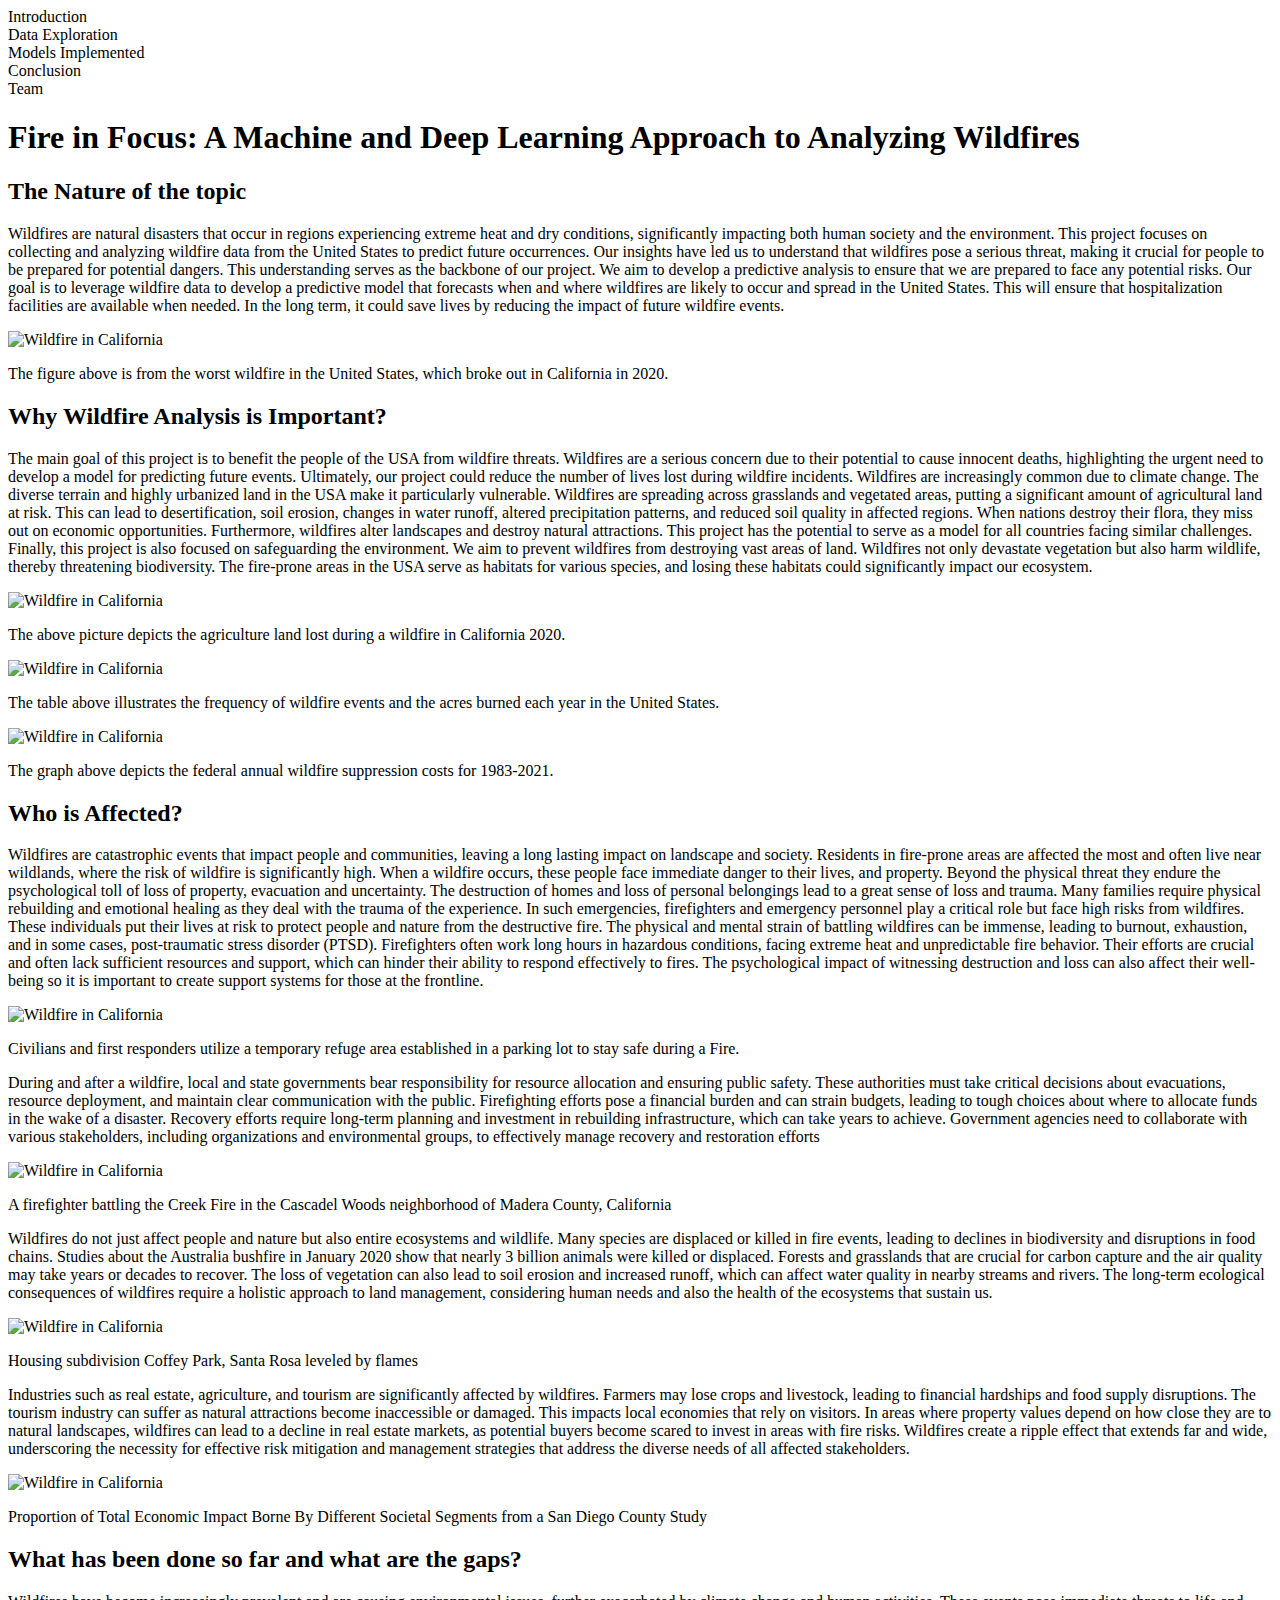
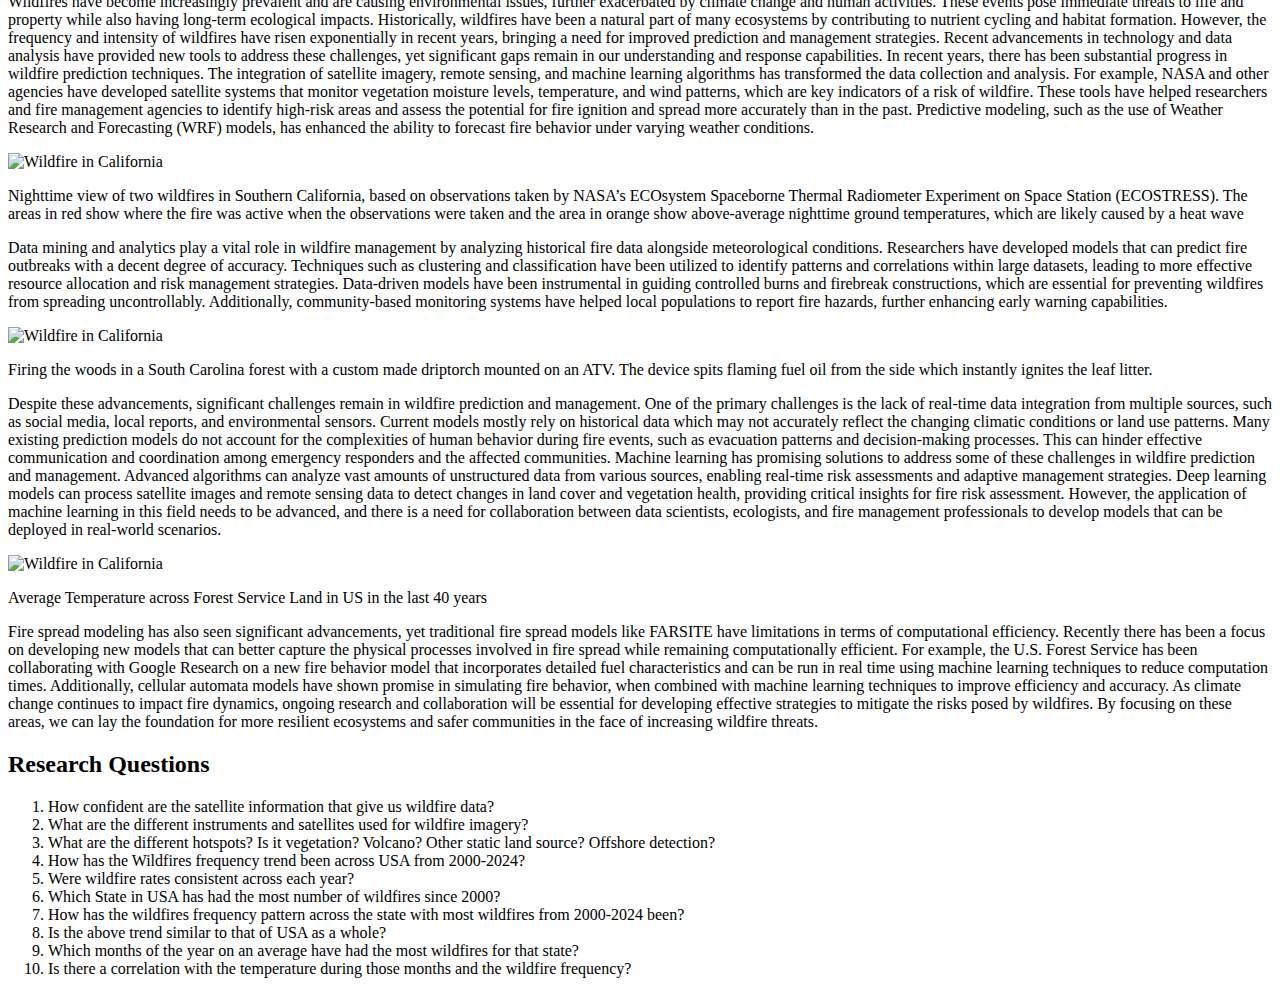
==== index.html @ 30afda21 "adding website changes for milestone 2" ====
<!DOCTYPE html>
<html lang="en">
<head>
    <meta charset="UTF-8">
    <meta name="viewport" content="width=device-width, initial-scale=1.0">
    <link rel="stylesheet" href="css/style.css">
    <title>Fire in Focus</title>
</head>
<body>
    <div class="container">
        <div class="tabs">
            <div class="tab" onclick="showTab('introduction')">Introduction</div>
            <div class="tab" onclick="showTab('data-exploration')">Data Exploration</div>
            <div class="tab" onclick="showTab('models-implemented')">Models Implemented</div>
            <div class="tab" onclick="showTab('conclusion-results')">Conclusion</div>
            <div class="tab" onclick="showTab('team')">Team</div>
        </div>
        
        <div id="introduction" class="tab-content">
            <h1>Fire in Focus: A Machine and Deep Learning Approach to Analyzing Wildfires</h1>
            <h2>The Nature of the topic</h2>
            <p>Wildfires are natural disasters that occur in regions experiencing extreme heat and dry conditions, significantly impacting both human society and the 
                environment. This project focuses on collecting and analyzing wildfire data from the United States to predict future occurrences. Our insights have led 
                us to understand that wildfires pose a serious threat, making it crucial for people to be prepared for potential dangers. This understanding serves as 
                the backbone of our project. We aim to develop a predictive analysis to ensure that we are prepared to face any potential risks. Our goal is to leverage wildfire 
                data to develop a predictive model that forecasts when and where wildfires are likely to occur and spread in the United States. This will ensure that hospitalization
                facilities are available when needed. In the long term, it could save lives by reducing the impact of future wildfire events.</p>
            <div class="image-container">
                <img src="images/wildfire_image1.png" alt="Wildfire in California">
                <p class="caption">The figure above is from the worst wildfire in the United States, which broke out in California in 2020.</p>
            </div>
            <h2>Why Wildfire Analysis is Important?</h2>
            <p>The main goal of this project is to benefit the people of the USA from wildfire threats. Wildfires are a serious concern due to their potential to cause 
                innocent deaths, highlighting the urgent need to develop a model for predicting future events. Ultimately, our project could reduce the number of lives 
                lost during wildfire incidents.
                Wildfires are increasingly common due to climate change. The diverse terrain and highly urbanized land in the USA make it particularly vulnerable. Wildfires are spreading across grasslands and vegetated areas, putting a significant amount of agricultural land at risk. This can lead to desertification, soil erosion, changes in water runoff, altered precipitation patterns, and reduced soil quality in affected regions.
                When nations destroy their flora, they miss out on economic opportunities. Furthermore, wildfires alter landscapes and destroy natural attractions. This project has the potential to serve as a model for all countries facing similar challenges.
                Finally, this project is also focused on safeguarding the environment. We aim to prevent wildfires from destroying vast areas of land. Wildfires not only devastate vegetation but also harm wildlife, thereby threatening biodiversity. The fire-prone areas in the USA serve as habitats for various species, and losing these habitats could significantly impact our ecosystem.
            </p>
            <div class="image-container">
                <img src="images/wildfire_image2.jpg" alt="Wildfire in California">
                <p class="caption">The above picture depicts the agriculture land lost during a wildfire in California 
                    2020.
                </p>
            </div>
            <div class="image-container">
                <img src="images/wildfire_image3.png" alt="Wildfire in California">
                <p class="caption">The table above illustrates the frequency of wildfire events and the acres burned each year in the United States.
                </p>
            </div>
            <div class="image-container">
                <img src="images/wildfire_image4.png" alt="Wildfire in California">
                <p class="caption">The graph above depicts the federal annual wildfire suppression costs for 1983-2021.
                </p>
            </div>
            <h2>Who is Affected?</h2>
            <p>Wildfires are catastrophic events that impact people and communities, leaving a long lasting impact on landscape and society. Residents in fire-prone 
                areas are affected the most and often live near wildlands, where the risk of wildfire is significantly high. When a wildfire occurs, these people face 
                immediate danger to their lives, and property. Beyond the physical threat they endure the psychological toll of loss of property, evacuation and 
                uncertainty. The destruction of homes and loss of personal belongings lead to a great sense of loss and trauma. Many families require physical 
                rebuilding and emotional healing as they deal with the trauma of the experience. In such emergencies, firefighters and emergency personnel play a 
                critical role but face high risks from wildfires. These individuals put their lives at risk to protect people and nature from the destructive fire. 
                The physical and mental strain of battling wildfires can be immense, leading to burnout, exhaustion, and in some cases, post-traumatic stress disorder 
                (PTSD). Firefighters often work long hours in hazardous conditions, facing extreme heat and unpredictable fire behavior. Their efforts are crucial and 
                often lack sufficient resources and support, which can hinder their ability to respond effectively to fires. The psychological impact of witnessing 
                destruction and loss can also affect their well-being so it is important to create support systems for those at the frontline.
                </p>
                <div class="image-container">
                    <img src="images/wildfire_image5.png" alt="Wildfire in California">
                    <p class="caption">Civilians and first responders utilize a temporary refuge area established in a parking lot to stay safe during a Fire.
                    </p>
                </div>
                <p>
                    During and after a wildfire, local and state governments bear responsibility for resource allocation and ensuring public safety. These authorities must take critical
                     decisions about evacuations, resource deployment, and maintain clear communication with the public. Firefighting efforts pose a financial burden and can strain
                      budgets, leading to tough choices about where to allocate funds in the wake of a disaster. Recovery efforts require long-term planning and investment in rebuilding
                       infrastructure, which can take years to achieve. Government agencies need to collaborate with various stakeholders, including organizations and environmental 
                       groups, to effectively manage recovery and restoration 
                    efforts
                </p>
                <div class="image-container">
                    <img src="images/wildfire_image6.png" alt="Wildfire in California">
                    <p class="caption">A firefighter battling the Creek Fire in the Cascadel Woods neighborhood of Madera County, California
                    </p>
                </div>
                <p>
                    Wildfires do not just affect people and nature but also entire ecosystems and wildlife. Many species are displaced or killed in fire events, leading
                     to declines in biodiversity and disruptions in food chains. Studies about the Australia bushfire in January 2020 show that nearly 3 billion animals 
                     were killed or displaced.  Forests and grasslands that are crucial for carbon capture and the air quality may take years or decades to recover. The 
                     loss of vegetation can also lead to soil erosion and increased runoff, which can affect water quality in nearby streams and rivers. The long-term
                      ecological consequences of wildfires require a holistic approach to land management, considering human needs and also the health of the ecosystems 
                      that sustain us.

                </p>
                <div class="image-container">
                    <img src="images/wildfire_image7.png" alt="Wildfire in California">
                    <p class="caption">Housing subdivision Coffey Park, Santa Rosa leveled by flames
                    </p>
                </div>
                <p>
                    Industries such as real estate, agriculture, and tourism are significantly affected by wildfires. Farmers may lose crops and livestock, leading to
                     financial hardships and food supply disruptions. The tourism industry can suffer as natural attractions become inaccessible or damaged. This 
                     impacts local economies that rely on visitors. In areas where property values depend on how close they are to natural landscapes, wildfires can 
                     lead to a decline in real estate markets, as potential buyers become scared to invest in areas with fire risks. Wildfires create a ripple effect 
                     that extends far and wide, underscoring the necessity for effective risk mitigation and management strategies that address the diverse needs of all
                      affected stakeholders.
                </p>
                <div class="image-container">
                    <img src="images/wildfire_image8.png" alt="Wildfire in California">
                    <p class="caption">Proportion of Total Economic Impact Borne By Different Societal Segments from a  San Diego County Study
                    </p>
                </div>
            <h2>What has been done so far and what are the gaps?</h2>
            <p>
                Wildfires have become increasingly prevalent and are causing environmental issues, further exacerbated by climate change and human activities. These 
                events pose immediate threats to life and property while also having long-term ecological impacts. Historically, wildfires have been a natural part of 
                many ecosystems by contributing to nutrient cycling and habitat formation. However, the frequency and intensity of wildfires have risen exponentially in
                 recent years, bringing a need for improved prediction and management strategies. Recent advancements in technology and data analysis have provided new
                  tools to address these challenges, yet significant gaps remain in our understanding and response capabilities. In recent years, there has been 
                  substantial progress in wildfire prediction techniques. The integration of satellite imagery, remote sensing, and machine learning algorithms has
                   transformed the data collection and analysis. For example, NASA and other agencies have developed satellite systems that monitor vegetation moisture
                    levels, temperature, and wind patterns, which are key indicators of a risk of wildfire. These tools have helped researchers and fire management 
                    agencies to identify high-risk areas and assess the potential for fire ignition and spread more accurately than in the past. Predictive modeling, 
                    such as the use of Weather Research and Forecasting (WRF) models, has enhanced the ability to forecast fire behavior under varying weather 
                    conditions.
            </p>
            <div class="image-container">
                <img src="images/wildfire_image9.png" alt="Wildfire in California">
                <p class="caption">Nighttime view of two wildfires in Southern California, based on observations taken by NASA’s ECOsystem Spaceborne Thermal Radiometer Experiment on 
                    Space Station (ECOSTRESS). The areas in red show where the fire was active when the observations were taken and the area in orange show above-average nighttime 
                    ground temperatures, which are likely caused by a heat wave
                </p>
            </div>
            <p>
                Data mining and analytics play a vital role in wildfire management by analyzing historical fire data alongside meteorological conditions. Researchers have 
                developed models that can predict fire outbreaks with a decent degree of accuracy. Techniques such as clustering and classification have been utilized to 
                identify patterns and correlations within large datasets, leading to more effective resource allocation and risk management strategies. Data-driven models
                 have been instrumental in guiding controlled burns and firebreak constructions, which are essential for preventing wildfires from spreading uncontrollably.
                  Additionally, community-based monitoring systems have helped local populations to report fire hazards, further enhancing early warning capabilities. 
            </p>
            <div class="image-container">
                <img src="images/wildfire_image10.png" alt="Wildfire in California">
                <p class="caption">Firing the woods in a South Carolina forest with a custom made driptorch mounted on an ATV. The device spits flaming fuel oil from the side which instantly ignites the leaf litter.
                </p>
            </div>
            <p>
                Despite these advancements, significant challenges remain in wildfire prediction and management. One of the primary challenges is the lack of real-time 
                data integration from multiple sources, such as social media, local reports, and environmental sensors. Current models mostly rely on historical data 
                which may not accurately reflect the changing climatic conditions or land use patterns. Many existing prediction models do not account for the 
                complexities of human behavior during fire events, such as evacuation patterns and decision-making processes. This can hinder effective communication 
                and coordination among emergency responders and the affected communities. Machine learning has promising solutions to address some of these challenges 
                in wildfire prediction and management. Advanced algorithms can analyze vast amounts of unstructured data from various sources, enabling real-time risk 
                assessments and adaptive management strategies. Deep learning models can process satellite images and remote sensing data to detect changes in land cover
                 and vegetation health, providing critical insights for fire risk assessment. However, the application of machine learning in this field needs to be
                  advanced, and there is a need for collaboration between data scientists, ecologists, and fire management professionals to develop models that can be
                   deployed in real-world scenarios.
                
            </p>
            <div class="image-container">
                <img src="images/wildfire_image11.png" alt="Wildfire in California">
                <p class="caption">Average Temperature across Forest Service Land in US in the last 40 years
                </p>
            </div>
            <p>
                Fire spread modeling has also seen significant advancements, yet traditional fire spread models like FARSITE have limitations in terms of computational 
                efficiency. Recently there has been a focus on developing new models that can better capture the physical processes involved in fire spread while 
                remaining computationally efficient. For example, the U.S. Forest Service has been collaborating with Google Research on a new fire behavior model 
                that incorporates detailed fuel characteristics and can be run in real time using machine learning techniques to reduce computation times. Additionally, 
                cellular automata models have shown promise in simulating fire behavior, when combined with machine learning techniques to improve efficiency and 
                accuracy. As climate change continues to impact fire dynamics, ongoing research and collaboration will be essential for developing effective strategies
                 to mitigate the risks posed by wildfires. By focusing on these areas, we can lay the foundation for more resilient ecosystems and safer communities in 
                 the face of increasing wildfire threats.
                
            </p>
            <h2>Research Questions</h2>
            <ol>
                <li>How confident are the satellite information that give us wildfire data?</li>
                <li>What are the different instruments and satellites used for wildfire imagery?</li>
                <li>What are the different hotspots? Is it vegetation? Volcano? Other static land source? Offshore detection?</li>
                <li>How has the Wildfires frequency trend been across USA from 2000-2024?</li>
                <li>Were wildfire rates consistent across each year?</li>
                <li>Which State in USA has had the most number of wildfires since 2000?</li>
                <li>How has the wildfires frequency pattern across the state with most wildfires from 2000-2024 been?</li>
                <li>Is the above trend similar to that of USA as a whole?</li>
                <li>Which months of the year on an average have had the most wildfires for that state?</li>
                <li>Is there a correlation with the temperature during those months and the wildfire frequency?</li>
            </ol>
        </div>

        <div id="data-exploration" class="tab-content">

                <h1>Data Exploration</h1>
                <h2>Objective</h2>
                <p>The objective of this project is to develop a wildfire prediction and analysis system for California by leveraging 
                    wildfire data from satellite observations and weather data. By integrating wildfire hotspots with meteorological
                     conditions such as temperature, humidity, wind speed, and precipitation, the project aims to forecast wildfire
                      occurrences and provide actionable insights. This analysis will improve understanding of wildfire patterns and 
                      support more effective wildfire management strategies.</p>
                
                <h2>Data Collection</h2>
                <ul>
                    <li>NASA Firms API for wildfires - <a href="https://firms.modaps.eosdis.nasa.gov/api/">https://firms.modaps.eosdis.nasa.gov/api/</a></li>
                    <li>Weather API - <a href="https://open-meteo.com/">https://open-meteo.com/</a></li>
                </ul>
                <h3>Weather Data Attributes</h3>
                <p>Most weather variables are given as an instantaneous value for the indicated hour. Some variables,
                     like precipitation, are calculated from the preceding hour as an average or sum.</p>
                <style>
                    table {
                        width: 50%; 
                        margin: 20px auto; 
                        border-collapse: collapse; 
                    }
                    th, td {
                        border: 1px solid #333; 
                        padding: 10px; 
                        text-align: center; 
                    }
                    th {
                        background-color: #f2f2f2; 
                    }
            </style>     
            <table>
                <thead>
                    <tr>
                        <th>Variable</th>
                        <th>Valid Time</th>
                        <th>Unit</th>
                        <th>Description</th>
                    </tr>
                </thead>
                <tbody>
                    <tr>
                        <td>temperature_2m</td>
                        <td>Instant</td>
                        <td>°C (°F)</td>
                        <td>Air temperature at 2 meters above ground</td>
                        
                    </tr>
                    <tr>
                        <td>Air temperature at 2 meters above ground</td>
                        <td>Instant</td>
                        <td>%</td>
                        <td>Relative humidity at 2 meters above ground</td>
                       
                    </tr>
                    <tr>
                        <td>dew_point_2m</td>
                        <td>Instant </td>
                        <td>°C (°F)	</td>
                        <td>Dew point temperature at 2 meters above ground</td>
                       
                    </tr>
                    <tr>
                        <td>apparent_temperature</td>
                        <td>Instant</td>
                        <td>°C (°F)</td>
                        <td>Perceived temperature combining wind chill factor, relative humidity and solar radiation</td>
                       
                    </tr>
                    <tr>
                        <td>precipitation</td>
                        <td>Preceding hour sum</td>
                        <td>mm (inch)</td>
                        <td>Total precipitation (rain, showers, snow) sum of the preceding hour</td>
                       
                    </tr>
                    <tr>
                        <td>Rain</td>
                        <td>Preceding hour sum</td>
                        <td>mm (inch)</td>
                        <td>Only liquid precipitation of the preceding hour including local showers and rain from large scale systems.</td>
                       
                    </tr>
                    <tr>
                        <td>Snowfall</td>
                        <td>Preceding hour sum</td>
                        <td>cm (inch)</td>
                        <td>Snowfall amount of the preceding hour in centimeters. For the water equivalent in millimeter, divide by 7. E.g. 7 cm snow = 10 mm precipitation water equivalent</td>
                       
                    </tr>
                    <tr>
                        <td>snow_depth</td>
                        <td>Instant</td>
                        <td>meters</td>
                        <td>Snow depth on the ground. Snow depth in ERA5-Land tends to be overestimated.</td>
                       
                    </tr>
                    <tr>
                        <td>weather_code</td>
                        <td>Instant</td>
                        <td>WMO code</td>
                        <td>Weather condition as a numeric code.</td>
                       
                    </tr>
                    <tr>
                        <td>pressure_msl surface_pressure</td>
                        <td>Instant</td>
                        <td>hPa</td>
                        <td>Atmospheric air pressure reduced to mean sea level (msl) or pressure at surface.</td>
                       
                    </tr>
                    <tr>
                        <td>cloud_cover</td>
                        <td>Instant</td>
                        <td>%</td>
                        <td>Total cloud cover as an area fraction</td>
                       
                    </tr>
                    <tr>
                        <td>cloud_cover_low</td>
                        <td>Instant</td>
                        <td>%</td>
                        <td>Low level clouds and fog up to 2 km altitude</td>
                       
                    </tr>
                    <tr>
                        <td>cloud_cover_mid</td>
                        <td>Instant</td>
                        <td>%</td>
                        <td>Mid level clouds from 2 to 6 km altitude</td>
                       
                    </tr>
                    <tr>
                        <td>cloud_cover_high</td>
                        <td>Instant</td>
                        <td>%</td>
                        <td>High level clouds from 6 km altitude</td>
                       
                    </tr>
                    <td>shortwave_radiation</td>
                    <td>Preceding hour mean </td>
                    <td>W/m²</td>
                    <td>Shortwave solar radiation as average of the preceding hour.</td>
                    </tr>
                    </tr>
                    <td>direct_radiation &
                        direct_normal_irradiance</td>
                    <td>Preceding hour mean</td>
                    <td>W/m²</td>
                    <td>Direct solar radiation as average of the preceding hour on the horizontal plane and the normal plane</td>
                    </tr>
                    </tr>
                    <td>diffuse_radiation</td>
                    <td>Preceding hour mean</td>
                    <td>W/m²</td>
                    <td>Diffuse solar radiation as average of the preceding hour</td>
                    </tr>
                    <tr>
                        <td>cloud_cover_mid</td>
                        <td>Preceding hour mean</td>
                        <td>W/m²</td>
                        <td>Mid level clouds from 2 to 6 km altitude</td>
                       
                    </tr>
                    <tr>
                        <td>global_tilted_irradiance</td>
                        <td>Preceding hour sum</td>
                        <td>W/m²</td>
                        <td>Total radiation received on a tilted pane as average of the preceding hour. </td>
                       
                    </tr>
                    <tr>
                        <td>sunshine_duration</td>
                        <td>Preceding hour sum</td>
                        <td>Seconds</td>
                        <td>Number of seconds of sunshine of the preceding hour per hour calculated by direct 
                            normalized irradiance exceeding 120 W/m², following the WMO definition.</td>
                       
                    </tr>


                    <tr>
                        <td>et0_fao_evapotranspiration</td>
                        <td>Preceding hour sum</td>
                        <td>mm(inch)</td>
                        <td>ET₀ Reference Evapotranspiration of a well watered grass field. 
                        Based on FAO-56 Penman-Monteith equations ET₀ is calculated from temperature, wind speed, humidity and solar radiation.</td>
                    </tr>
                    <tr>
                        <td>vapour_pressure_deficit</td>
                        <td>Instant</td>
                        <td>kPa</td>
                        <td>Vapor Pressure Deificit (VPD) in kilopascal (kPa).</td>
                       
                    </tr>
                    <tr>
                        <td>wind_speed_10m & wind_speed_100m</td>
                        <td>Instant</td>
                        <td>km/h (mph, m/s, knots)</td>
                        <td>Wind speed at 10 meters above ground.</td>
                       
                    </tr>
                    <tr>
                        <td>wind_direction_10m</td>
                        <td>Instant</td>
                        <td>°</td>
                        <td>Wind speed at 10 or 100 meters above ground. Wind speed on 10 meters is the standard level.</td>
                       
                    </tr>
                    <tr>        
                        <td>wind_direction_100m</td>
                        <td>Instant</td>
                        <td>°</td>
                        <td>Wind direction at 100 meters above ground</td>
                       
                    </tr>
                    <tr>
                        <td>wind_gusts_10m</td>
                        <td>Instant</td>
                        <td>km/h (mph, m/s, knots)</td>
                        <td>Gusts at 10 meters above ground as a maximum of the preceding hour</td>
                       
                    </tr>
                    <tr>
                        <td>soil_temperature_0_to_7cm,
                            soil_temperature_7_to_28cm,
                            soil_temperature_28_to_100cm,
                            soil_temperature_100_to_255cm</td>
                        <td>Instant</td>
                        <td>°C (°F) </td>
                        <td>Average temperature of different soil levels below ground.</td>
                       
                    </tr>
                    <tr>
                        <td>soil_moisture_0_to_7cm,
                            soil_moisture_7_to_28cm,
                            soil_moisture_28_to_100cm,
                            soil_moisture_100_to_255cm</td>
                        <td>Instant</td>
                        <td>m³/m³</td>
                        <td>Average soil water content as volumetric mixing ratio at 0-7, 7-28, 28-100 and 100-255 cm depths.</td>
                       
                    </tr>
                    
                </tbody>
            </table>
            <h3>VIIRS NRT Attribute Fields</h3>
            <table>
                <thead>
                    <tr>
                        <th>Attributes</th>
                        <th>Description</th>
                    </tr>
                </thead>
                <tbody>
                    <tr>
                        <td>Latitude</td>
                        <td>Center of nominal 375 m fire pixel</td>
                    </tr>
                    <tr>
                        <td>Longitude</td>
                        <td>Center of nominal 375 m fire pixel</td>
                    </tr>
                    <tr>
                        <td>Bright_ti4</td>
                        <td>VIIRS I-4 channel brightness temperature of the fire pixel measured in Kelvin.</td>
                    </tr>
                    <tr>
                        <td>Scan</td>
                        <td>The algorithm produces approximately 375 m pixels at nadir. Scan and track reflect actual pixel size.</td>
                    </tr>
                    <tr>
                        <td>Track</td>
                        <td>The algorithm produces approximately 375 m pixels at nadir. Scan and track reflect actual pixel size.</td>
                    </tr>
                    <tr>
                        <td>Acq_Date</td>
                        <td>Date of VIIRS acquisition.</td>
                    </tr>
                    <tr>
                        <td>Acq_Time</td>
                        <td>Time of acquisition/overpass of the satellite (in UTC).</td>
                    </tr>
                    <tr>
                        <td>Satellite</td>
                        <td>N= Suomi National Polar-orbiting Partnership (Suomi NPP)</td>
                    </tr>
                    <tr>
                        <td>Confidence</td>
                        <td>This value helps gauge the quality of individual hotspot/fire pixels. Confidence values are set to low, nominal, and high. Low confidence pixels are typically associated with sun glint or lower relative temperature anomaly.</td>
                    </tr>
                    <tr>
                        <td>Version</td>
                        <td>Version identifies the collection and source of data processing: Near Real-Time (NRT suffix added) or Standard Processing.</td>
                    </tr>
                    <tr>
                        <td>Bright_ti5</td>
                        <td>I-5 Channel brightness temperature of the fire pixel measured in Kelvin.</td>
                    </tr>
                    <tr>
                        <td>FRP</td>
                        <td>FRP depicts the pixel-integrated fire radiative power in megawatts (MW). The VIIRS 375 m fire detection algorithm optimizes response over small fires while balancing false alarms.</td>
                    </tr>
                    <tr>
                        <td>Type*</td>
                        <td>0 = presumed vegetation fire, 1 = active volcano, 2 = other static land source, 3 = offshore detection.</td>
                    </tr>
                    <tr>
                        <td>DayNight</td>
                        <td>D = Daytime fire, N = Nighttime fire.</td>
                    </tr>
                </tbody>
            </table>
            

                <h2>Step 1 - Collecting Wildfire Data</h2>
                <p>We used the NASA FIRMS API, which provides data on fires and hotspots detected from satellite observations.</p>
                <div class="image-container">
                    <img src="images\raw_1.jpg" alt="raw_data 1">
                    <img src="images\raw_2.jpg" alt="raw_data 2">
                    <img src="images\raw_3.jpg" alt="raw_data 3">
                    <p class="caption">The above screenshots show the raw data collected from multiple satellites            
                    </p>
                </div>
                <div class="image-container">
                    <img src="images\raw_merged.jpg" alt="Merged wildfire raw dataset">
                    <p class="caption">The merged wildfire raw dataset consists of all wildfires that occurred in the USA from 2000-2024.</p>
                </div>
                
                <p>The column CONFIDENCE has mixed data types. The confidence levels are low(l), nominal(n), and high(h). Only about 15% of the data within the confidence attribute is numeric,
                    so we binned the values into different ranges. Instances with confidence = l were dropped from the training set,
                     as they were likely misclassified due to sun glare or cloud reflection. Daytime fire pixels with low confidence are linked to sun glint and lower relative temperature anomalies (<15K)
                       in mid-infrared channel I4. Nominal confidence pixels are those without sun glint and with a temperature anomaly of >15K
                        in day or nighttime data. Fire pixels with high confidence are associated with day or nighttime saturation.</p>
                <div class="image-container">
                    <img src="images\confidence_hist.jpg" alt="Confidence Histogram">
                    <p class="caption">Histogram showing the distribution of confidence levels of satellite wildfire detection.</p>
                </div>
                <div class="image-container">
                    <img src="images\timeandday.jpg" alt="day and night">
                    <p class="caption">Histogram showing the distribution of wildfires based on day and night</p>
                </div>
                <h2>Geospatial Analysis</h2>
                <p>The following carousel of density plots depicts the wildfire distribution throught the years of 2000,2005,2010,2015,2020,2024,
                     respectively in the United States.</p>
 <style>
        .carousel {
            width: 100%;
            max-width: 600px;
            margin: 0 auto;
            position: relative;
            overflow: hidden;
        }
        .carousel img {
            width: 100%;
            height: auto;
            display: none; /* Hide all images initially */
        }
        .carousel img.active {
            display: block; /* Show active image */
        }
        .carousel-controls {
            position: absolute;
            top: 50%;
            width: 100%;
            display: flex;
            justify-content: space-between;
            transform: translateY(-50%);
        }
        .carousel-controls button {
            background-color: rgba(0, 0, 0, 0.5);
            color: white;
            border: none;
            padding: 10px;
            cursor: pointer;
        }
    </style>

<div class="carousel">
    <img src="images/US1.jpg.png" alt="Image 1" class="active">
    <img src="images/US2.jpg.png" alt="Image 2">
    <img src="images/US3.jpg.png" alt="Image 3">
    <img src="images/US4.jpg.png" alt="Image 4">
    <img src="images/US5.jpg.png" alt="Image 5">
    <img src="images/US6.jpg.png" alt="Image 6">
    <div class="carousel-controls">
        <button id="prev">❮</button>
        <button id="next">❯</button>
    </div>
</div>

<script>
    const images = document.querySelectorAll('.carousel img');
    let currentIndex = 0;

    document.getElementById('next').addEventListener('click', function() {
        images[currentIndex].classList.remove('active');
        currentIndex = (currentIndex + 1) % images.length;
        images[currentIndex].classList.add('active');
    });

    document.getElementById('prev').addEventListener('click', function() {
        images[currentIndex].classList.remove('active');
        currentIndex = (currentIndex - 1 + images.length) % images.length;
        images[currentIndex].classList.add('active');
    });
</script>

                <div class="image-container">
                    <img src="images\high_2013.jpg" alt="Wildfire Temporal Plot">
                    <p class="caption">The above attached Temporal plot implies that more than 75% of all occurrences of wildfires in the United States 
                        since 2000 have happened after 2013!
                    </p>
                </div>
                <div class="image-container">
                    <img src="images\cal_high.jpg" alt="California histogram Plot">
                    <p class="caption">The above histogram shows the wildfire count of the United States from 2000 to present.</p>
                </div>
                <div class="image-container">
                    <img src="images\dense_plot_cal.jpg" alt="Wildfire Density Plot">
                    <p class="caption">Density Plot of wildfires in California in the year 2024, with a high concentration in Southern
                         California.</p>
                </div>
                <p>California has got the most wildfires which accounts to almost one-eigth of 
                    the total wildfires of the United States.
                </p>
                <div class="image-container">
                    <img src="images\month.jpg" alt="Month Frequency Plot">
                    <p class="caption">Frequency Plot of wildfires in California.</p>
                    <p>Frequency Plot to identify what time of the year contributes to the most wildfires in California.
                    It turns out that July to September has the most number of wildfires. These also happen to be the hottest 
                    months of the year in California</p>
                </div>

                <style>
                 
                    .message {
                        font-family: 'Arial', sans-serif; 
                        font-size: 2.5em; 
                        font-weight: bold; 
                        text-align: center; 
                        color: #ff4500; 
                        background-color: #f0f8ff; 
                        padding: 20px; 
                        border: 2px solid #ffa07a; 
                        border-radius: 10px; 
                        box-shadow: 0 5px 15px rgba(0, 0, 0, 0.2); 
                        margin: 50px auto; 
                        width: 80%; 
                        animation: pulse 2s infinite; 
                    }

                    @keyframes pulse {
                        0% { transform: scale(1); }
                        50% { transform: scale(1.05); }
                        100% { transform: scale(1); }
                    }
  
                    .message span {
                        text-shadow: 2px 2px 5px rgba(0, 0, 0, 0.3); 
                    }
                </style>
                
                <div class="message">
                    <span>Alright! Now we are heading to Step 2!</span>
                </div>
                <h2>Step 2 - Collecting Weather Data</h2>
                <p>We used the Open-Meteo weather API to gather weather data. Open-Meteo is an open-source weather API which 
                    gives hourly weather data. We used the Python API client. The API has a daily limit of 10000 so we restricted
                    our satellite data to only Southern California from 2020 and fetched the weather data for respective 
                    latitude and longitudes.</p>
                <p>The weather dataset contains the following attributes:</p>     
                <div class="image-container">
                        <img src="images\training.jpg" alt="Attribute Details">
                </div>

                <h2>Feature Analysis and EDA</h2>

                <h4>Snow Depth</h4>
                <p>Snow depth is the only Column with null values. 
                    99% of all snow_depth occurrences are 0 indicating that snow does not happen when there is  wildfire. Therefore all the nulls will be replaced by the Mode=0.
                </p>
                <div class="image-container">
                    <img src="images\snow_1.jpg" alt="Null values">
                    <img src="images\snow_2.jpg" alt="Details on Snow Depth Attribute">
                </div>

                <h4>Temperature</h4>
                <div class="image-container">
                    <img src="images\temp.jpg" alt="Temperature Plot">
                    <p class="caption">Months 6-9 (June to September) have a higher average temperature compared to the rest of the year
                         which is very similar to the wildfire-month trend seen earlier above. Temperature is therefore a critical 
                         variable when it comes to wildfires.</p>
                </div>   
                <div class="image-container">
                    <img src="images\heatmap.jpg" alt="Temperature heatmap Plot">
                    <p class="caption">Correlation heatmap of weather and fire variables.</p>
                </div>
                <div class="image-container">
                    <img src="images\pairplot.jpg" alt="PairPlot of key features">
                    <p class="caption">There is an apparent negative correlation between temperature and humidity,
                         but the other features like wind speed and precipitation do not have a lot of correlation between them.</p>
                </div>    
                <div class="image-container">
                    <img src="images\boxplot.jpg" alt="boxPlot of relative humidity">
                    <p class="caption">There is a very marginal difference in relative humidity in the presence or absence of a wildfire.</p>
                </div> 
                <style>
 
                    .qa-container {
                        font-family: 'Verdana', sans-serif; 
                        width: 80%; 
                        margin: 40px auto; 
                        padding: 20px;
                        background-color: #f9f9f9; 
                        border-radius: 8px; 
                        box-shadow: 0 4px 8px rgba(0, 0, 0, 0.1); 
                    }
            
                    .question {
                        font-size: 1.8em; 
                        font-weight: bold; 
                        color: #ff6347; 
                        margin-bottom: 10px; 
                    }
            
                    .answer {
                        font-size: 1.2em; 
                        color: #333; 
                        padding-left: 15px; 
                        border-left: 3px solid #ffa07a; 
                    }
                    .qa-container:hover {
                        background-color: #fff0f5;
                        box-shadow: 0 6px 12px rgba(0, 0, 0, 0.15);
                    }
                </style>
                <div class="qa-container">
                    <div class="question">Q:How was the target variable "Fire" or "No Fire" created?</div>
                    <div class="answer">A: By integrating wildfire data with weather data based on latitude, longitude and date, we identified occurrences of
                         wildfires with a target label of 1. The rows that remained unmerged correspond to instances
                          where wildfires did not occur. To achieve a balanced
                           dataset, we quantified the positive class labels from 2020 to 2024 and subsequently conducted a random 
                           sampling of an equivalent number of data points from the unmatched dataset. This produced an equal
                            quantity of positive and negative class labels, with 56,948 instances for each. The data set comprises
                             a total of 113,896 rows.</div>
                </div>

                <h2>Training Dataset</h2>
                <p>The training dataset for our wildfire prediction model combines weather data from a weather API and satellite data from NASA's API. The dataset has features such as temperature, humidity, wind speed, and cloud cover. The target variable is "fire", where a value of 1 indicates the occurrence of a wildfire, and 0 indicates no wildfire.</p>
                     <p>The following image gives us a detailed description of all the attributes used:</p>
                     <div class="carousel">
                        <img src="images/attr_1.jpg" alt="Image 1" class="active">
                        <img src="images/attr_2.jpg" alt="Image 2">
                        <img src="images/attr_3.jpg" alt="Image 3">
                        <img src="images/attr_4.jpg" alt="Image 4">
                        <div class="carousel-controls">
                            <button id="prev">❮</button>
                            <button id="next">❯</button>
                        </div>
                    </div>
                    
                
                <h2>Conclusion</h2>
                <p>Through this data exploration, we observed a strong correlation between higher temperatures during summer months
                     and increased wildfire occurrences. This emphasizes the importance of meteorological factors in wildfire prediction.</p>
                </div>       
        <div id="models-implemented" class="tab-content">
            <h1>Models Implemented</h1>
            <p>No content required for Milestone 2.</p>
        </div>

        <div id="conclusion-results" class="tab-content">
            <h1>Conclusion & Results</h1>
            <p>No content required for Milestone 2.</p>
        </div>

        <div id="team" class="tab-content">
            <h1>Meet Our Team</h1>
            <div class="team-member">
                <img src="images/olan.jpeg" alt="Team Member 1">
                <h2>Olan Pinto</h2>
                <a href="https://www.linkedin.com/in/olan-pinto/">LinkedIn</a>
            </div>
            <div class="team-member">
                <img src="images/abhiram.jpeg" alt="Team Member 2">
                <h2>Abhiram Venkatarangan</h2>
                <a href="https://www.linkedin.com/in/abhiram-m-v-4a0413182/">LinkedIn</a>
            </div>
            <div class="team-member">
                <img src="images/rissi.jpg" alt="Team Member 3">
                <h2>Rissi Kumar Prabhakaran</h2>
                <a href="https://www.linkedin.com/in/rissi-kumar-prabhakaran/">LinkedIn</a>
            </div>
        </div>
    </div>

    <script>
        function showTab(tabId) {
            const tabs = document.querySelectorAll('.tab-content');
            tabs.forEach(tab => tab.style.display = 'none'); // Hide all tabs
            document.getElementById(tabId).style.display = 'block'; // Show the selected tab
        }

        // Show the introduction tab by default
        showTab('introduction');
    </script>
</body>
</html>
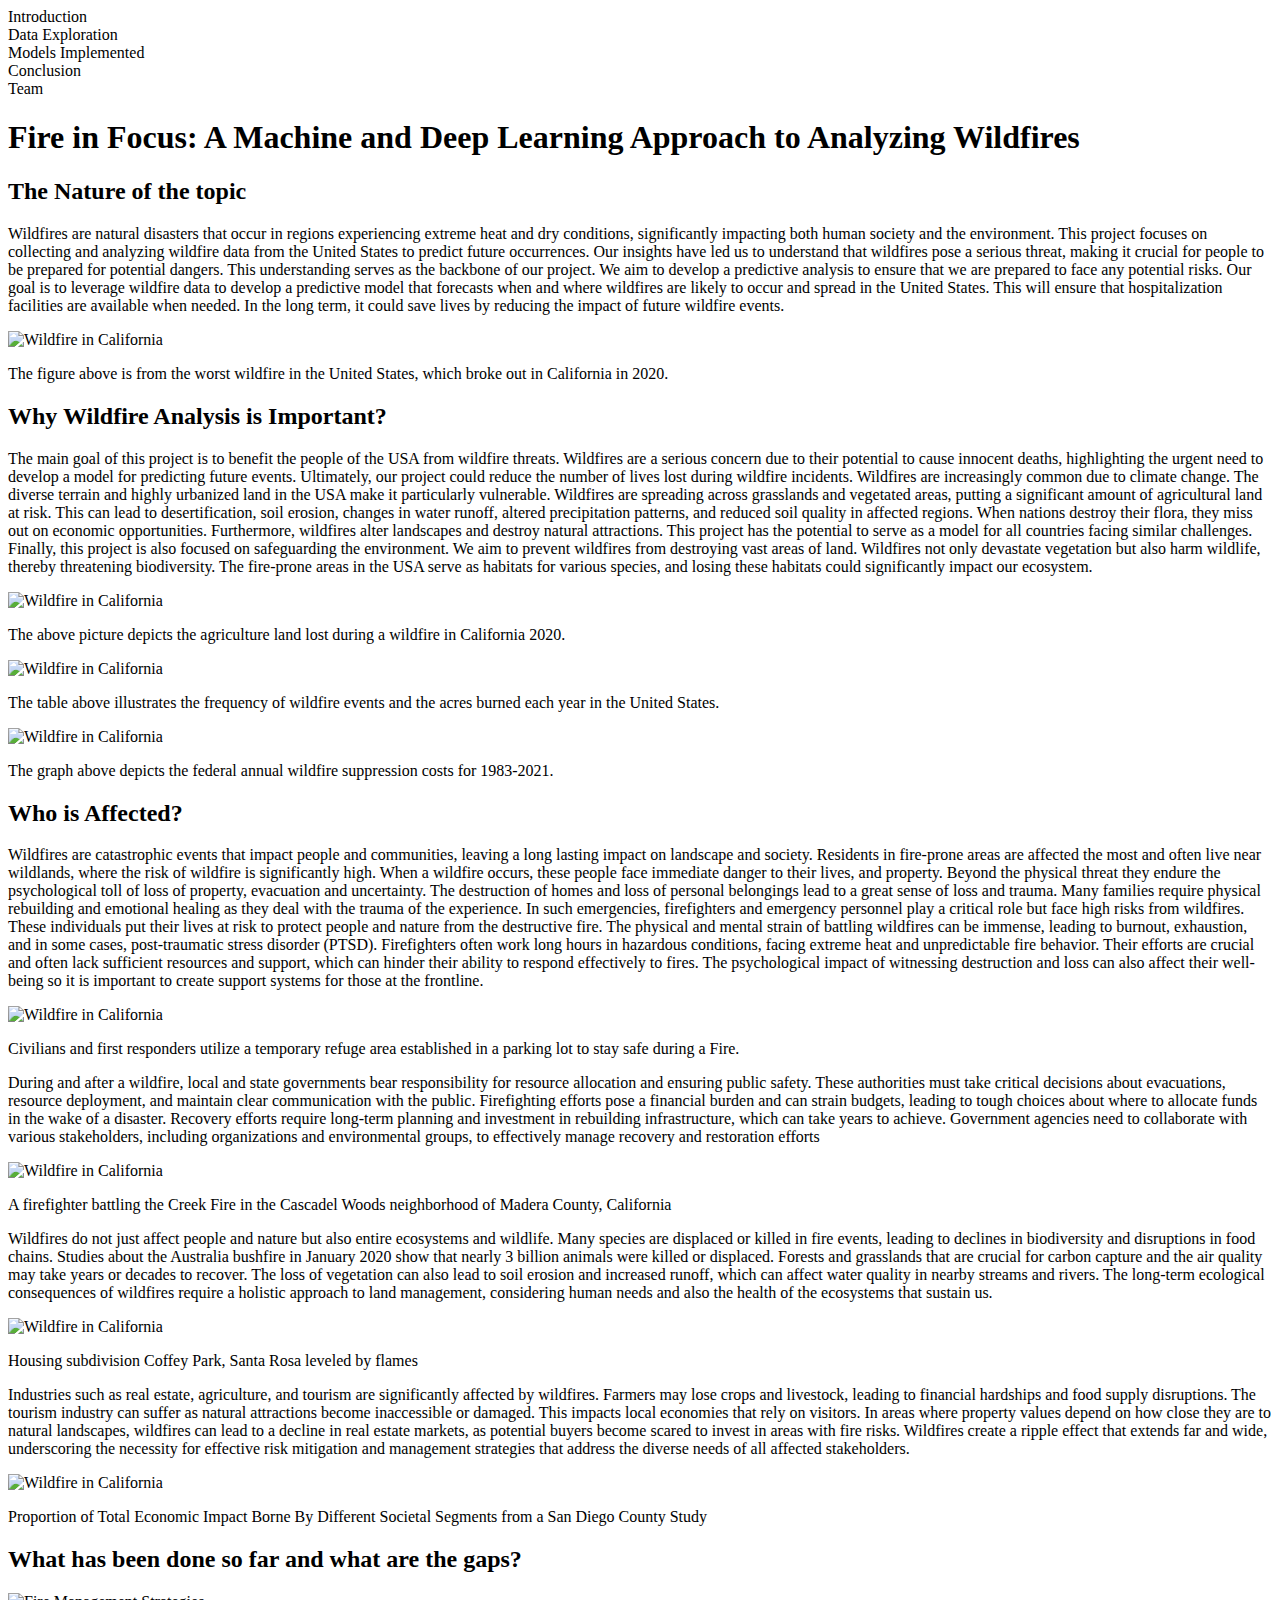
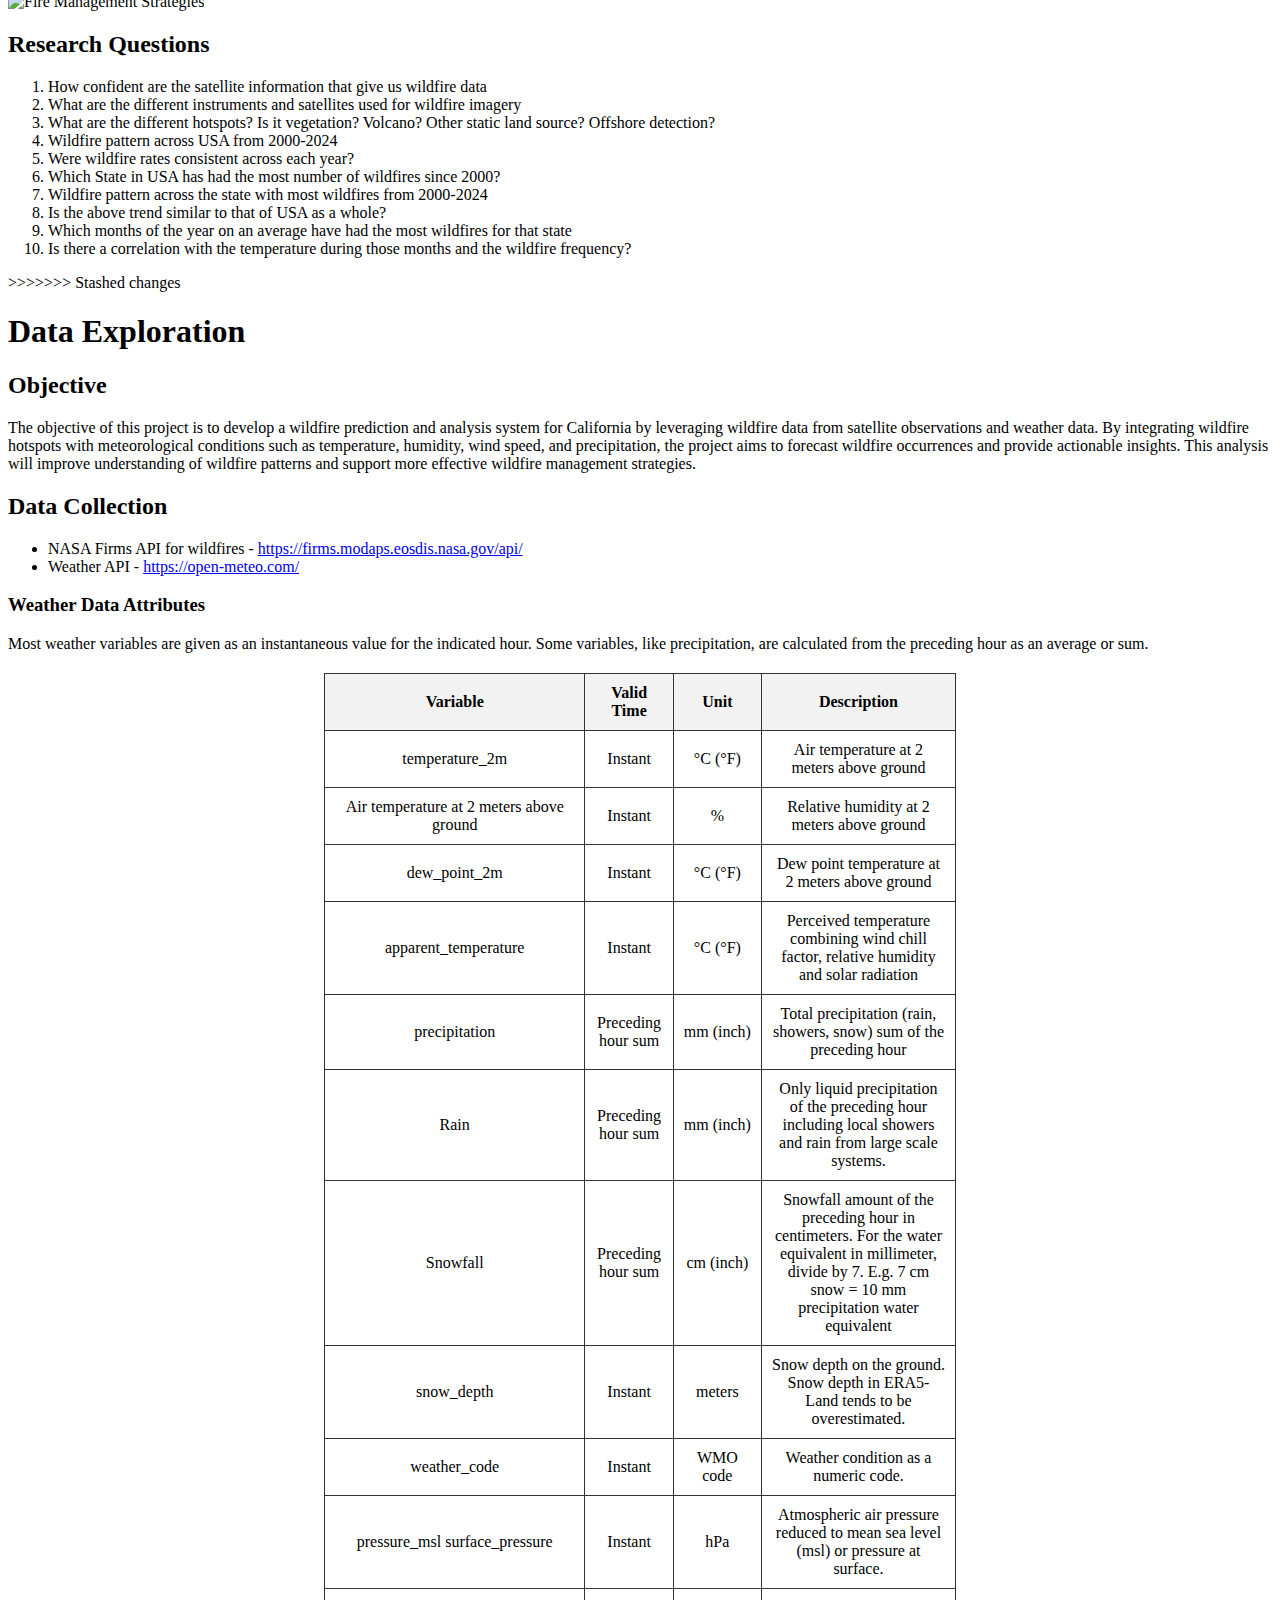
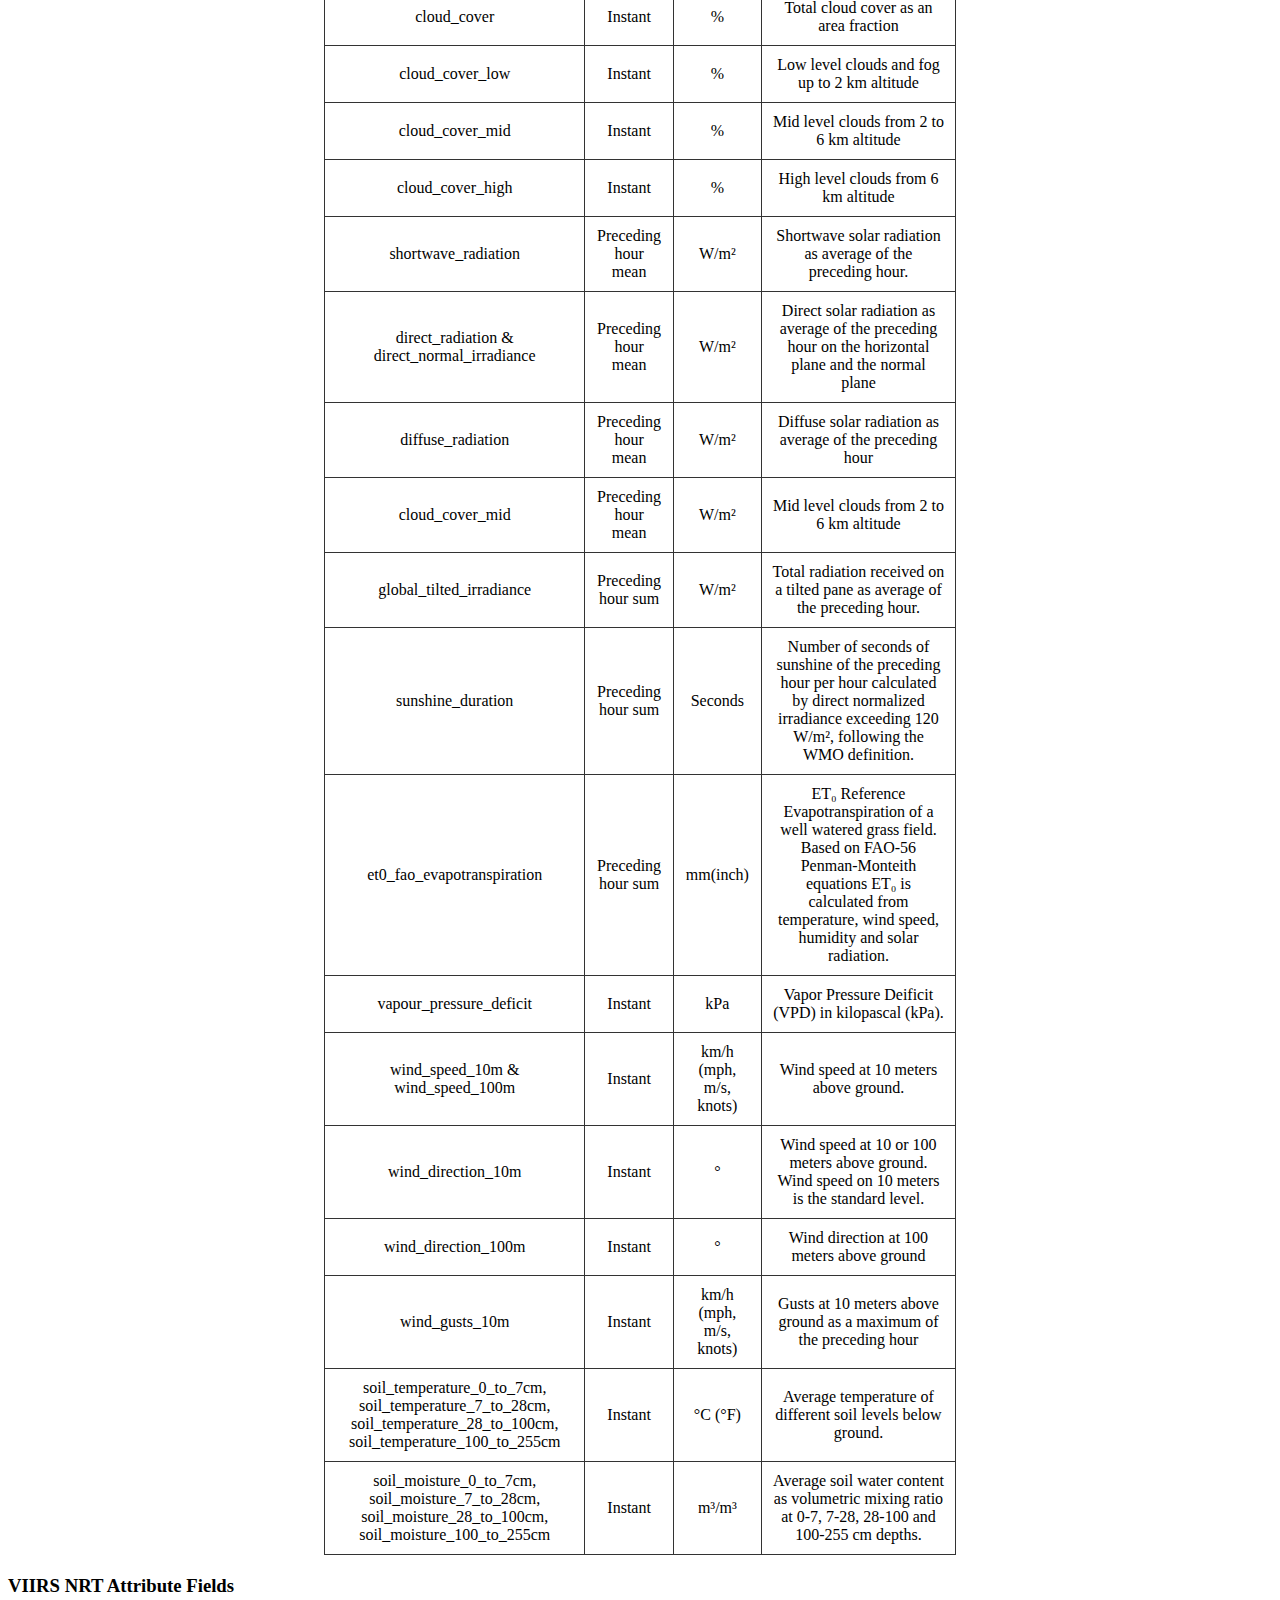
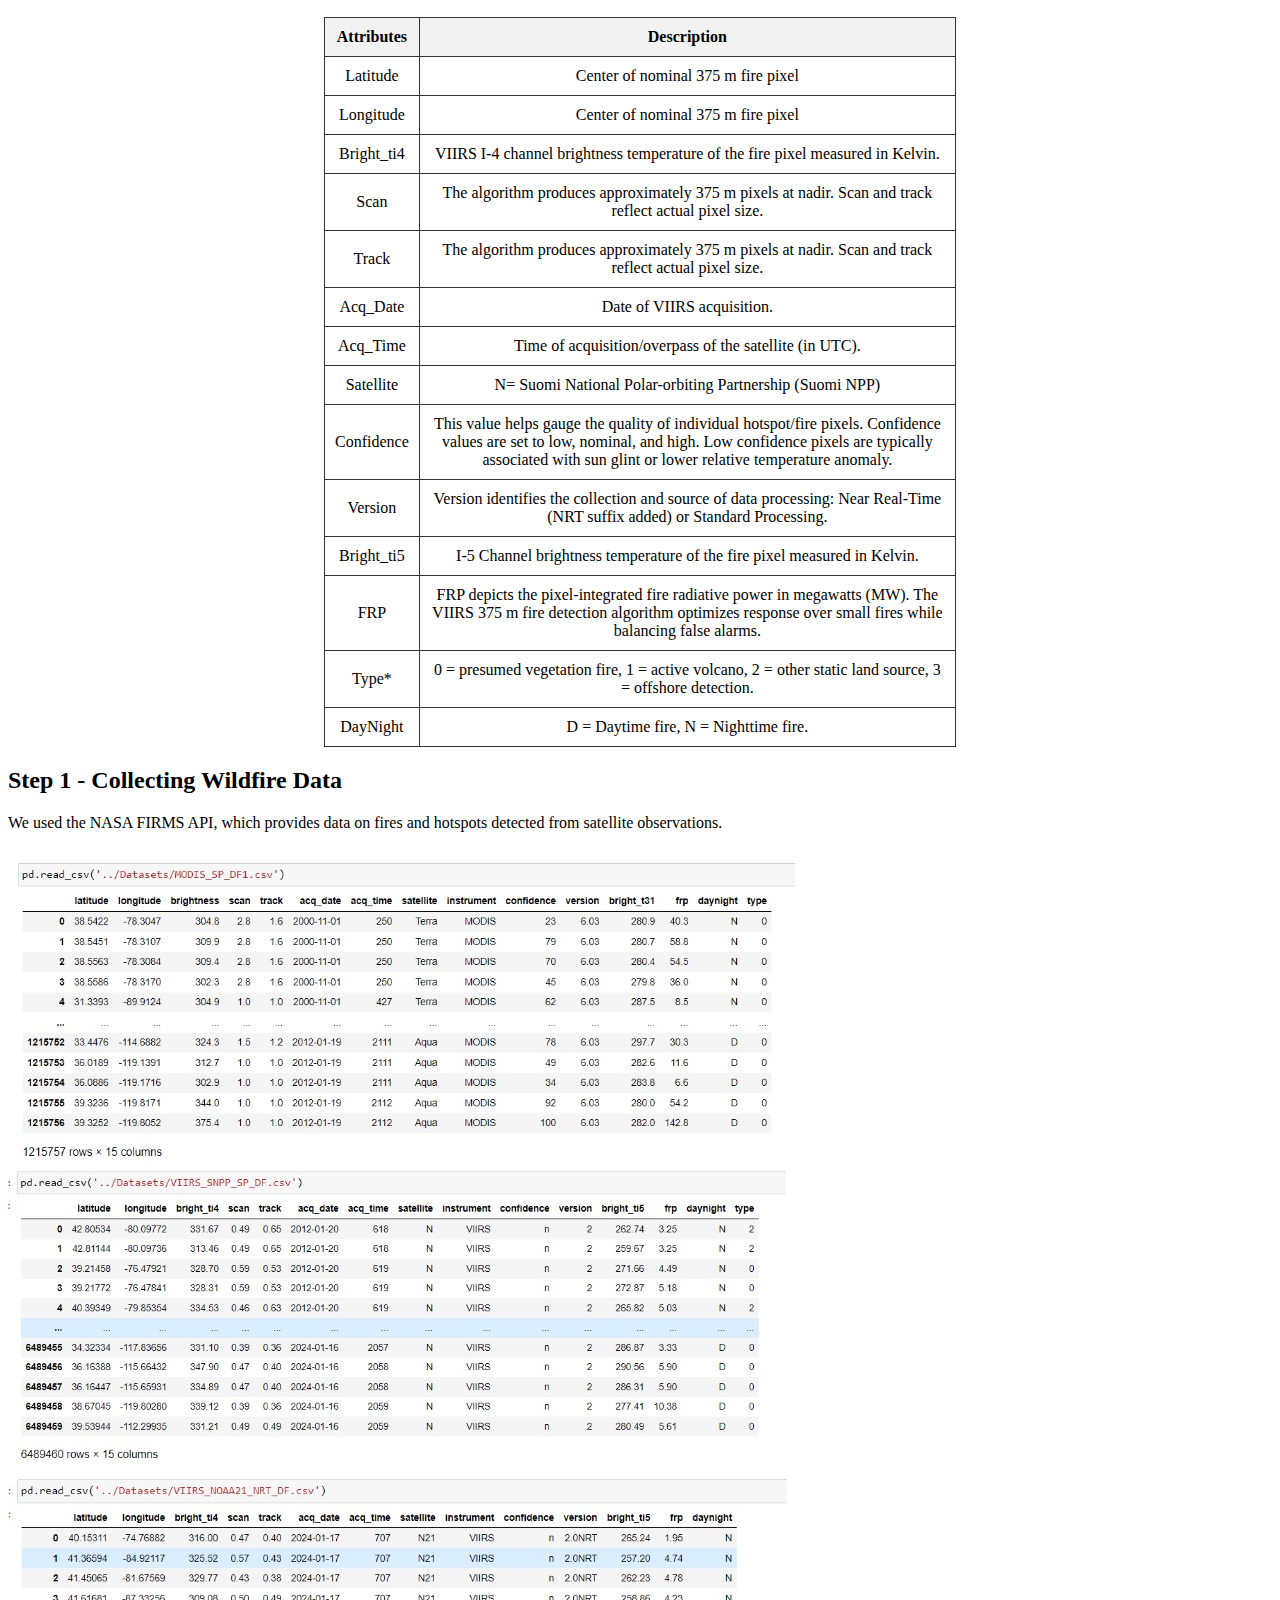
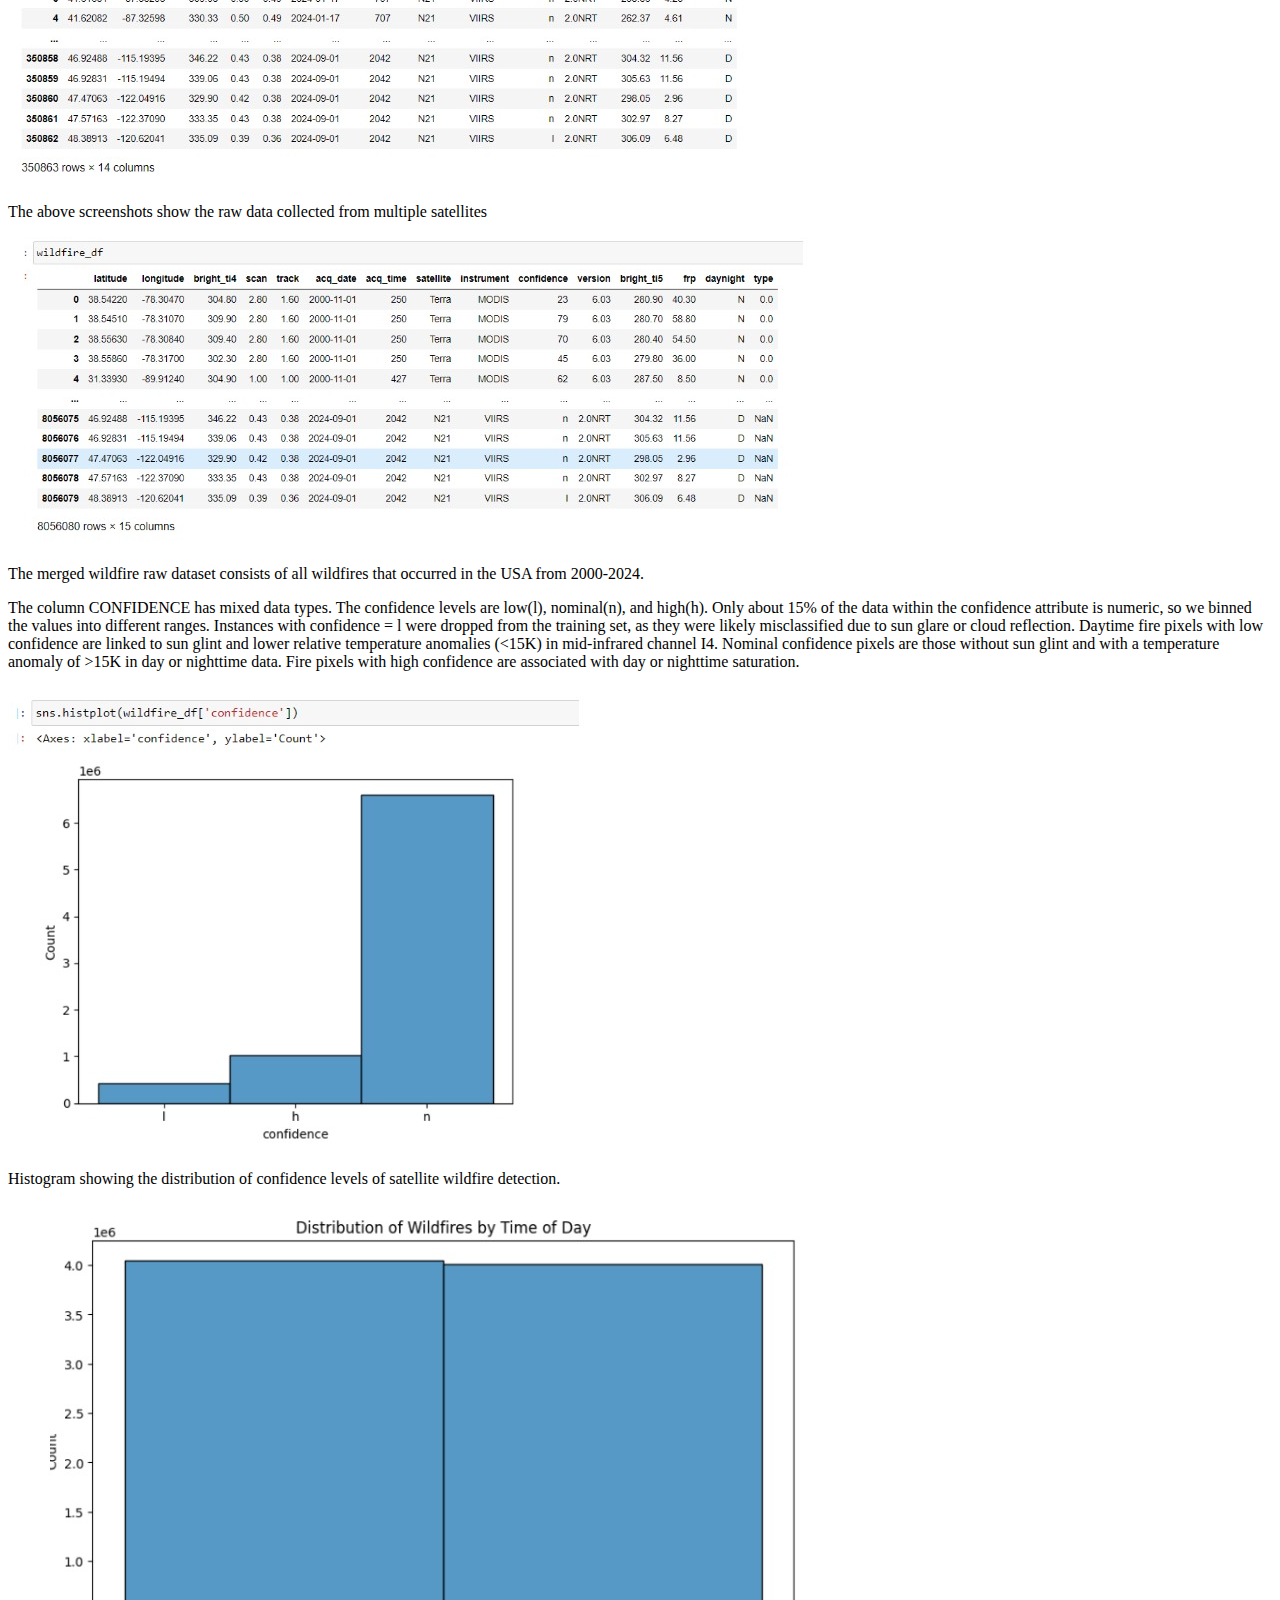
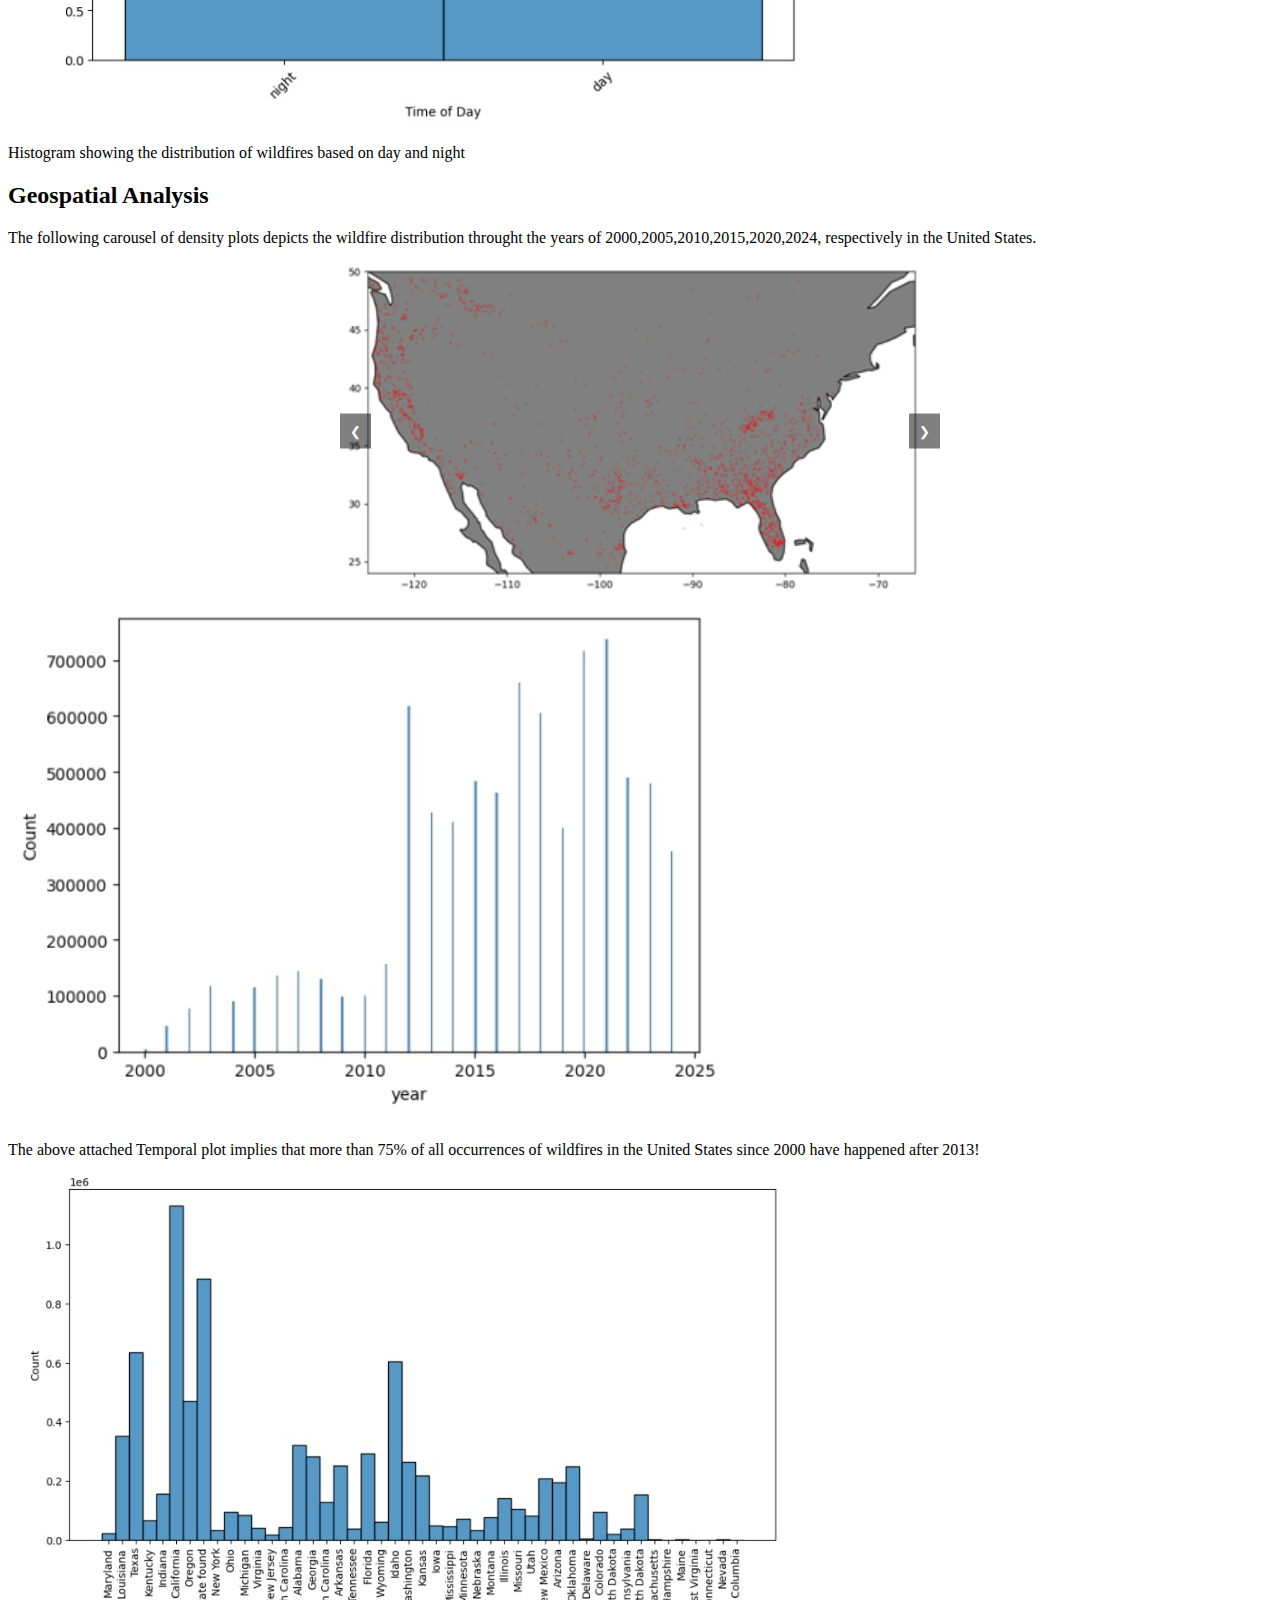
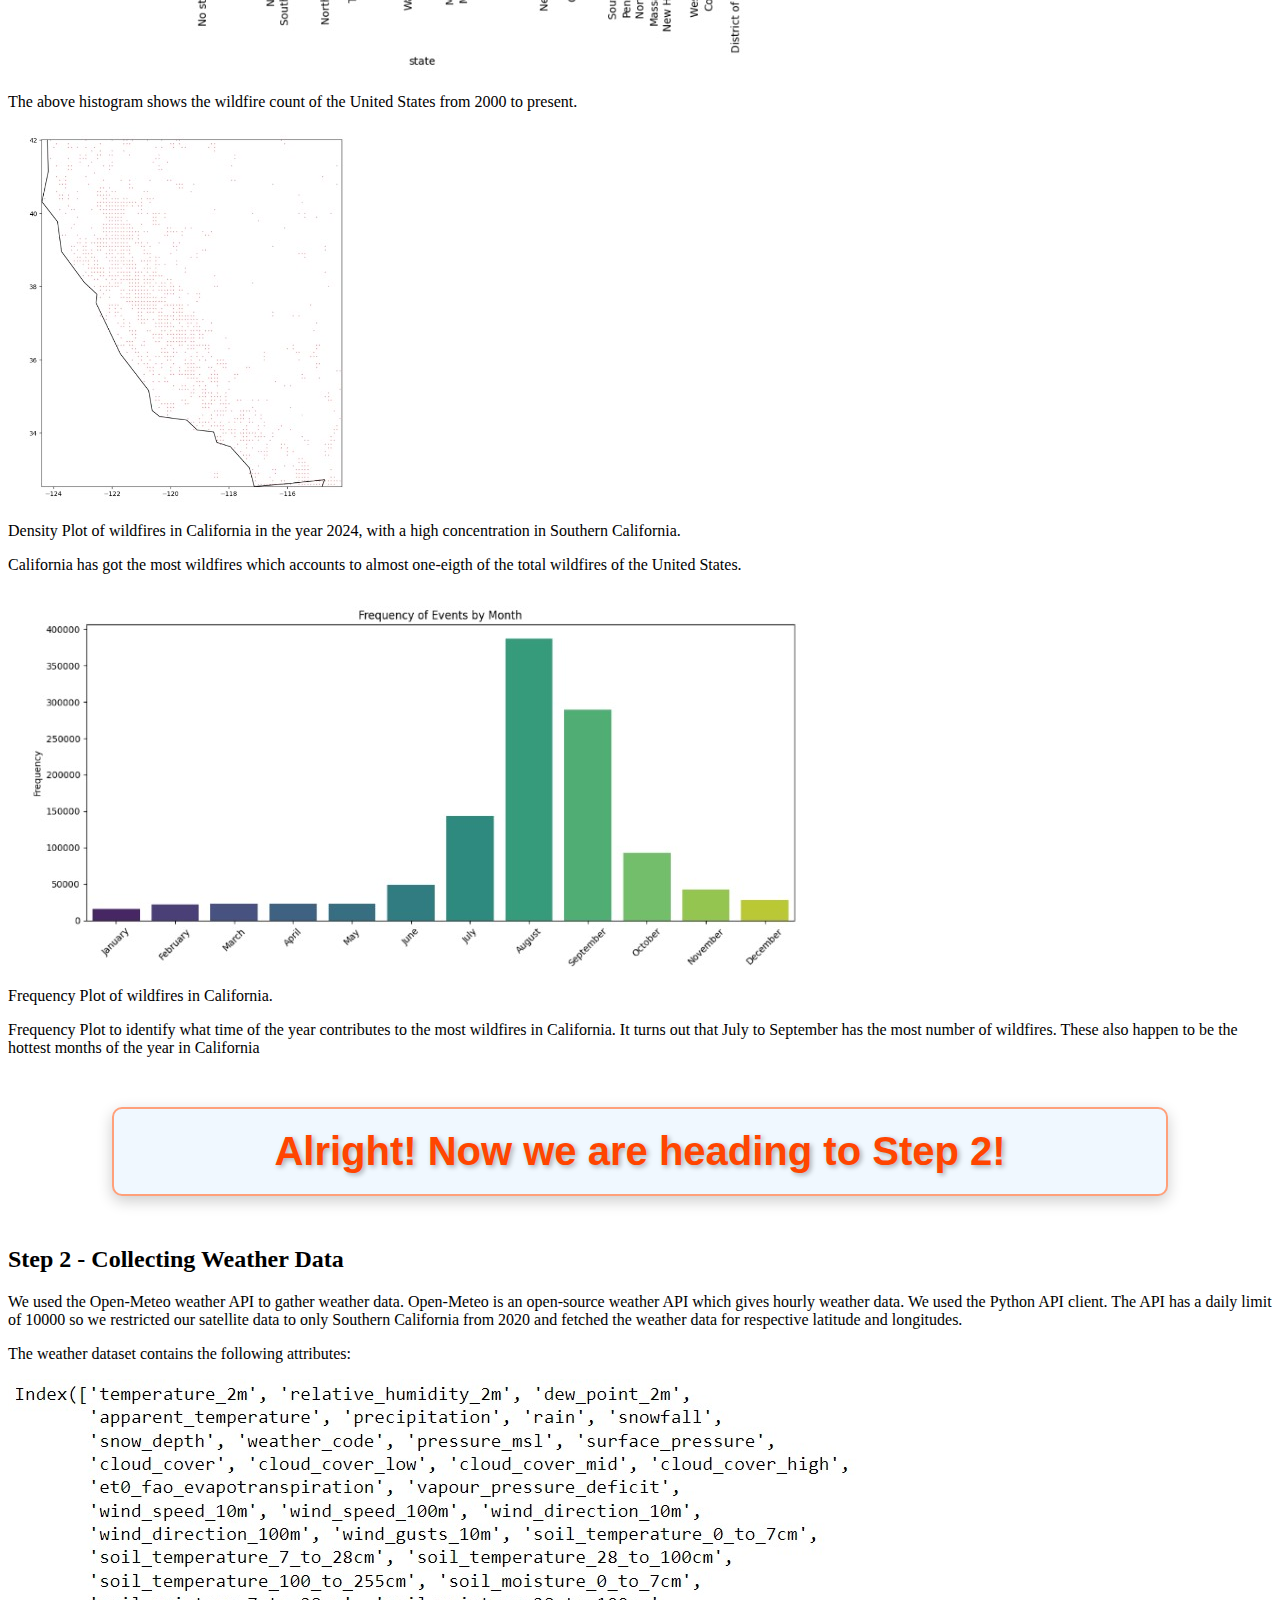
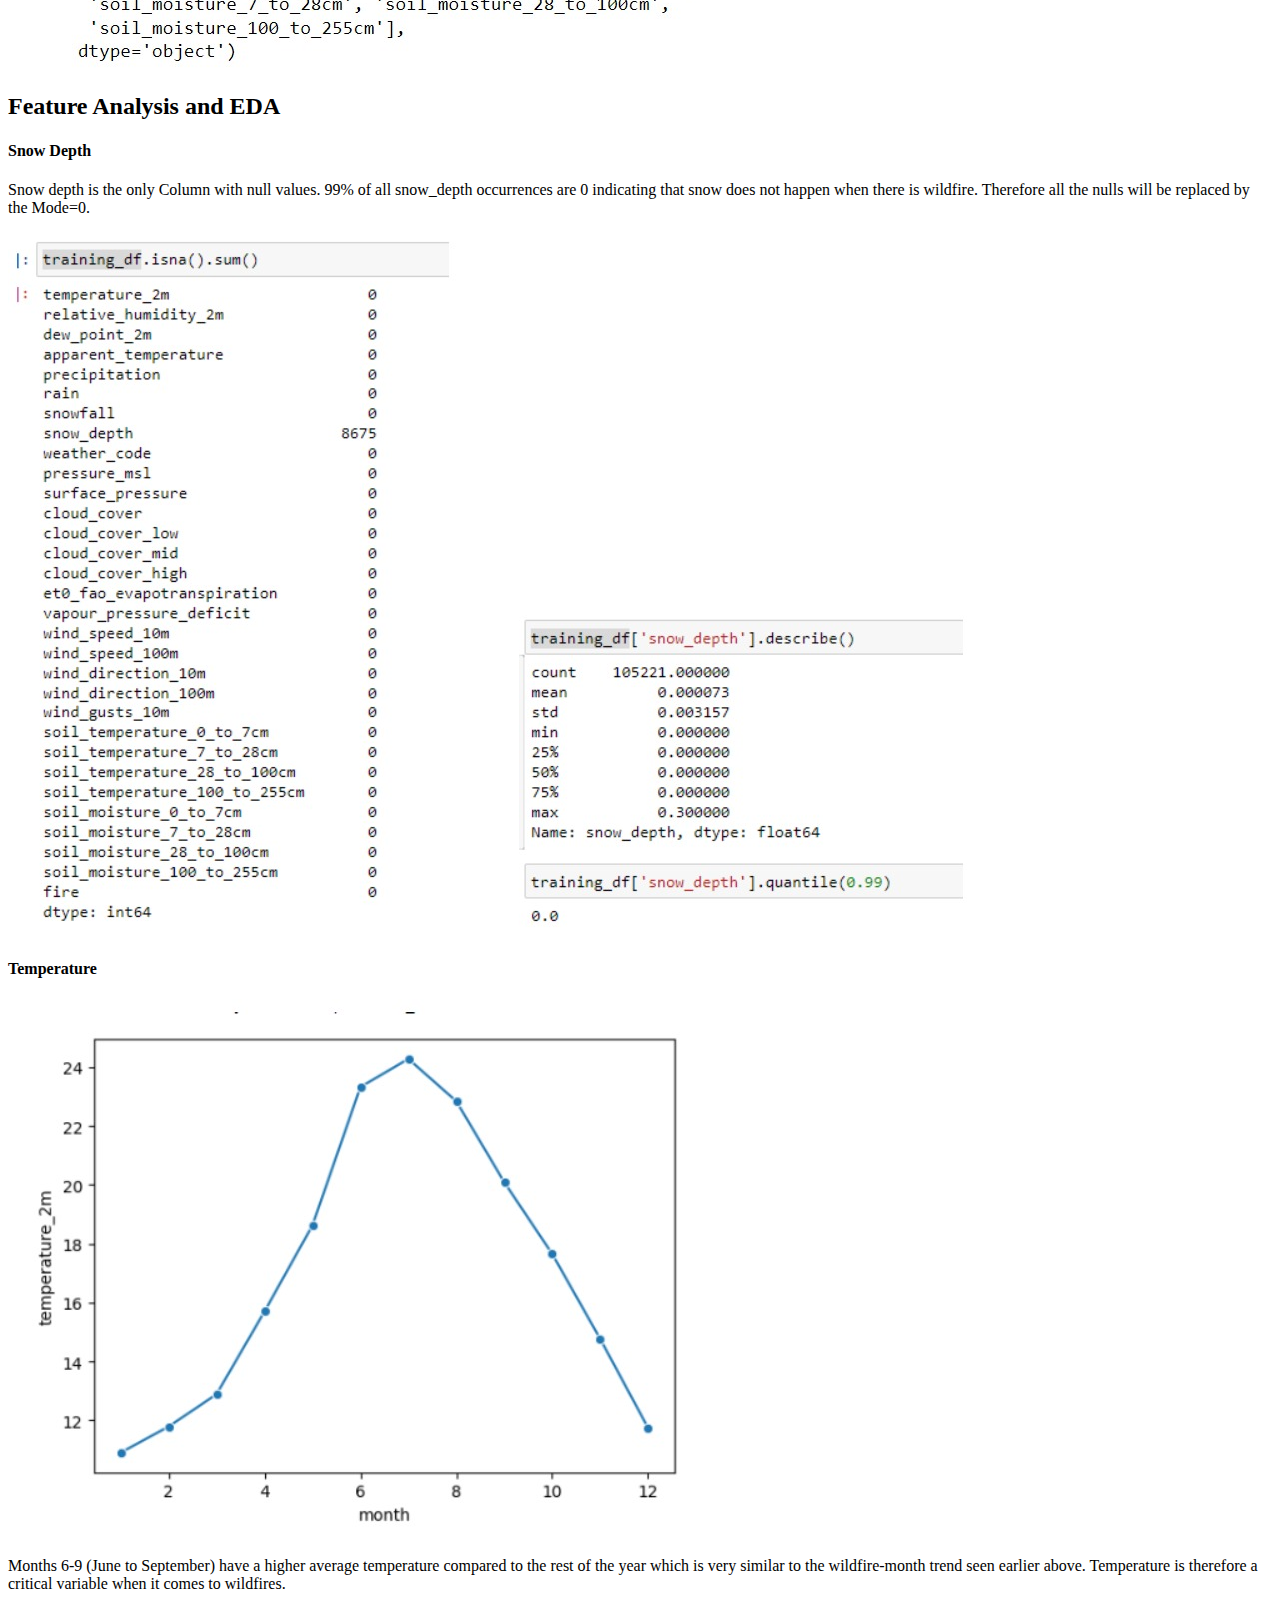
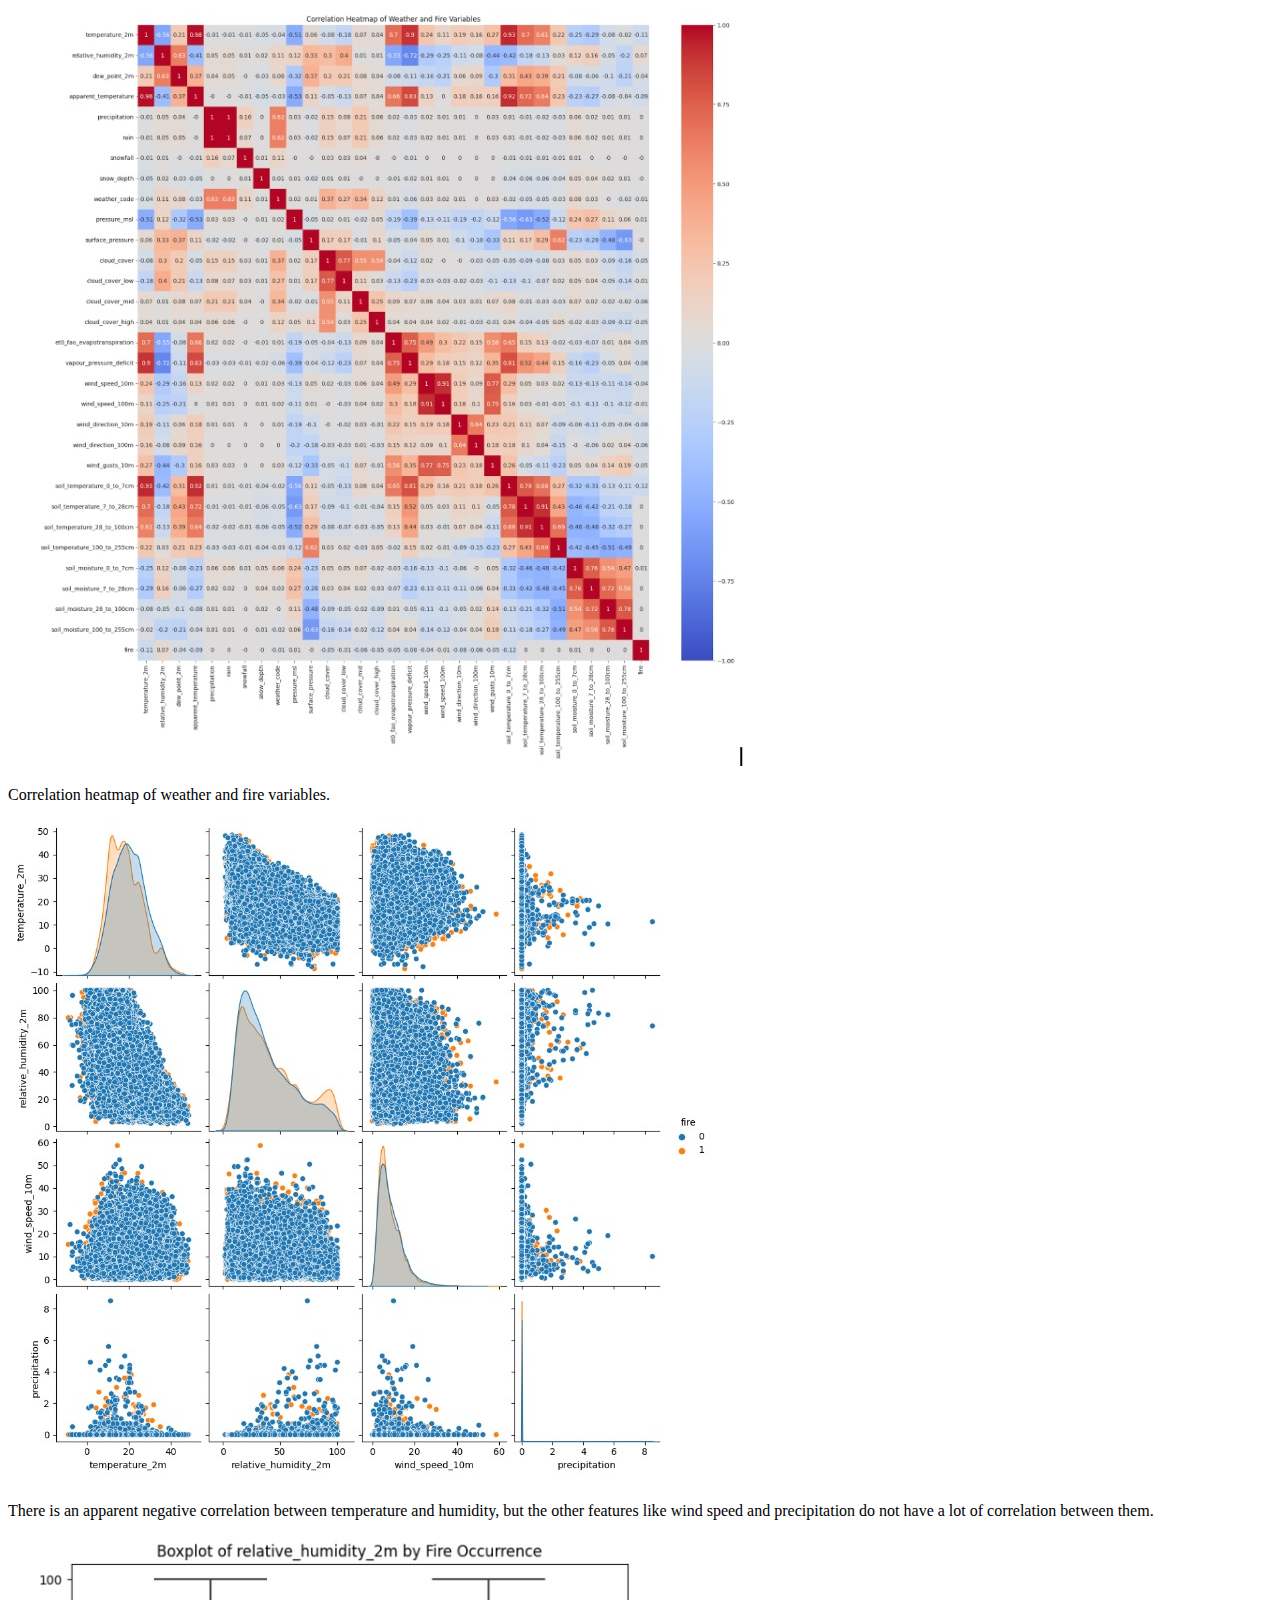
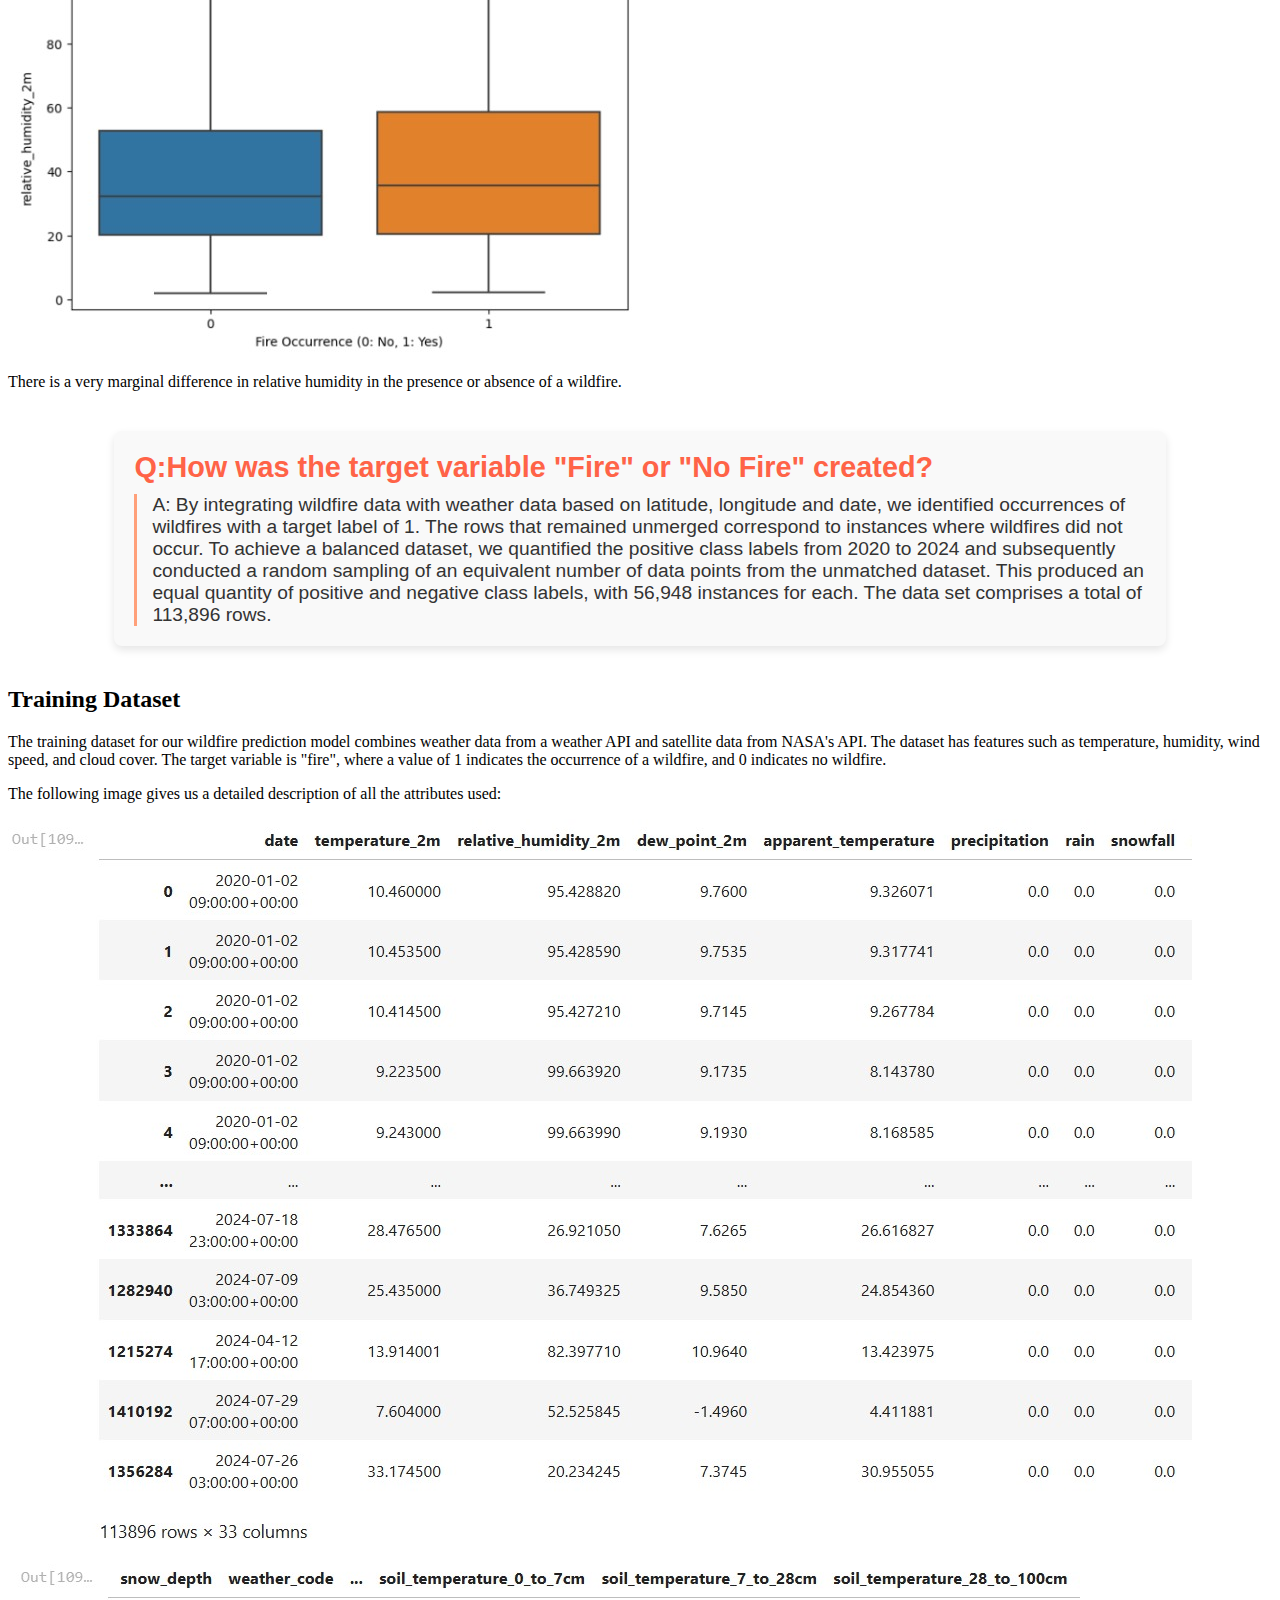
==== commit 392f6d69: "index added" ====
--- a/index.html
+++ b/index.html
@@ -111,83 +111,587 @@
                     </p>
                 </div>
             <h2>What has been done so far and what are the gaps?</h2>
-            <p>
-                Wildfires have become increasingly prevalent and are causing environmental issues, further exacerbated by climate change and human activities. These 
-                events pose immediate threats to life and property while also having long-term ecological impacts. Historically, wildfires have been a natural part of 
-                many ecosystems by contributing to nutrient cycling and habitat formation. However, the frequency and intensity of wildfires have risen exponentially in
-                 recent years, bringing a need for improved prediction and management strategies. Recent advancements in technology and data analysis have provided new
-                  tools to address these challenges, yet significant gaps remain in our understanding and response capabilities. In recent years, there has been 
-                  substantial progress in wildfire prediction techniques. The integration of satellite imagery, remote sensing, and machine learning algorithms has
-                   transformed the data collection and analysis. For example, NASA and other agencies have developed satellite systems that monitor vegetation moisture
-                    levels, temperature, and wind patterns, which are key indicators of a risk of wildfire. These tools have helped researchers and fire management 
-                    agencies to identify high-risk areas and assess the potential for fire ignition and spread more accurately than in the past. Predictive modeling, 
-                    such as the use of Weather Research and Forecasting (WRF) models, has enhanced the ability to forecast fire behavior under varying weather 
-                    conditions.
-            </p>
-            <div class="image-container">
-                <img src="images/wildfire_image9.png" alt="Wildfire in California">
-                <p class="caption">Nighttime view of two wildfires in Southern California, based on observations taken by NASA’s ECOsystem Spaceborne Thermal Radiometer Experiment on 
-                    Space Station (ECOSTRESS). The areas in red show where the fire was active when the observations were taken and the area in orange show above-average nighttime 
-                    ground temperatures, which are likely caused by a heat wave
-                </p>
-            </div>
-            <p>
-                Data mining and analytics play a vital role in wildfire management by analyzing historical fire data alongside meteorological conditions. Researchers have 
-                developed models that can predict fire outbreaks with a decent degree of accuracy. Techniques such as clustering and classification have been utilized to 
-                identify patterns and correlations within large datasets, leading to more effective resource allocation and risk management strategies. Data-driven models
-                 have been instrumental in guiding controlled burns and firebreak constructions, which are essential for preventing wildfires from spreading uncontrollably.
-                  Additionally, community-based monitoring systems have helped local populations to report fire hazards, further enhancing early warning capabilities. 
-            </p>
-            <div class="image-container">
-                <img src="images/wildfire_image10.png" alt="Wildfire in California">
-                <p class="caption">Firing the woods in a South Carolina forest with a custom made driptorch mounted on an ATV. The device spits flaming fuel oil from the side which instantly ignites the leaf litter.
-                </p>
-            </div>
-            <p>
-                Despite these advancements, significant challenges remain in wildfire prediction and management. One of the primary challenges is the lack of real-time 
-                data integration from multiple sources, such as social media, local reports, and environmental sensors. Current models mostly rely on historical data 
-                which may not accurately reflect the changing climatic conditions or land use patterns. Many existing prediction models do not account for the 
-                complexities of human behavior during fire events, such as evacuation patterns and decision-making processes. This can hinder effective communication 
-                and coordination among emergency responders and the affected communities. Machine learning has promising solutions to address some of these challenges 
-                in wildfire prediction and management. Advanced algorithms can analyze vast amounts of unstructured data from various sources, enabling real-time risk 
-                assessments and adaptive management strategies. Deep learning models can process satellite images and remote sensing data to detect changes in land cover
-                 and vegetation health, providing critical insights for fire risk assessment. However, the application of machine learning in this field needs to be
-                  advanced, and there is a need for collaboration between data scientists, ecologists, and fire management professionals to develop models that can be
-                   deployed in real-world scenarios.
-                
-            </p>
-            <div class="image-container">
-                <img src="images/wildfire_image11.png" alt="Wildfire in California">
-                <p class="caption">Average Temperature across Forest Service Land in US in the last 40 years
-                </p>
-            </div>
-            <p>
-                Fire spread modeling has also seen significant advancements, yet traditional fire spread models like FARSITE have limitations in terms of computational 
-                efficiency. Recently there has been a focus on developing new models that can better capture the physical processes involved in fire spread while 
-                remaining computationally efficient. For example, the U.S. Forest Service has been collaborating with Google Research on a new fire behavior model 
-                that incorporates detailed fuel characteristics and can be run in real time using machine learning techniques to reduce computation times. Additionally, 
-                cellular automata models have shown promise in simulating fire behavior, when combined with machine learning techniques to improve efficiency and 
-                accuracy. As climate change continues to impact fire dynamics, ongoing research and collaboration will be essential for developing effective strategies
-                 to mitigate the risks posed by wildfires. By focusing on these areas, we can lay the foundation for more resilient ecosystems and safer communities in 
-                 the face of increasing wildfire threats.
-                
-            </p>
+            <p></p>
+            <img src="wildfire_image4.jpg" alt="Fire Management Strategies">
             <h2>Research Questions</h2>
             <ol>
-                <li>How confident are the satellite information that give us wildfire data?</li>
-                <li>What are the different instruments and satellites used for wildfire imagery?</li>
+                <li>How confident are the satellite information that give us wildfire data</li>
+                <li>What are the different instruments and satellites used for wildfire imagery</li>
                 <li>What are the different hotspots? Is it vegetation? Volcano? Other static land source? Offshore detection?</li>
-                <li>How has the Wildfires frequency trend been across USA from 2000-2024?</li>
+                <li>Wildfire pattern across USA from 2000-2024</li>
                 <li>Were wildfire rates consistent across each year?</li>
                 <li>Which State in USA has had the most number of wildfires since 2000?</li>
-                <li>How has the wildfires frequency pattern across the state with most wildfires from 2000-2024 been?</li>
+                <li>Wildfire pattern across the state with most wildfires from 2000-2024</li>
                 <li>Is the above trend similar to that of USA as a whole?</li>
-                <li>Which months of the year on an average have had the most wildfires for that state?</li>
+                <li>Which months of the year on an average have had the most wildfires for that state</li>
                 <li>Is there a correlation with the temperature during those months and the wildfire frequency?</li>
             </ol>
         </div>
 
         <div id="data-exploration" class="tab-content">
+<<<<<<< Updated upstream
+=======
+
+            <h1>Data Exploration</h1>
+            <h2>Objective</h2>
+            <p>The objective of this project is to develop a wildfire prediction and analysis system for California by leveraging 
+                wildfire data from satellite observations and weather data. By integrating wildfire hotspots with meteorological
+                 conditions such as temperature, humidity, wind speed, and precipitation, the project aims to forecast wildfire
+                  occurrences and provide actionable insights. This analysis will improve understanding of wildfire patterns and 
+                  support more effective wildfire management strategies.</p>
+            
+            <h2>Data Collection</h2>
+            <ul>
+                <li>NASA Firms API for wildfires - <a href="https://firms.modaps.eosdis.nasa.gov/api/">https://firms.modaps.eosdis.nasa.gov/api/</a></li>
+                <li>Weather API - <a href="https://open-meteo.com/">https://open-meteo.com/</a></li>
+            </ul>
+            <h3>Weather Data Attributes</h3>
+            <p>Most weather variables are given as an instantaneous value for the indicated hour. Some variables,
+                 like precipitation, are calculated from the preceding hour as an average or sum.</p>
+            <style>
+                table {
+                    width: 50%; 
+                    margin: 20px auto; 
+                    border-collapse: collapse; 
+                }
+                th, td {
+                    border: 1px solid #333; 
+                    padding: 10px; 
+                    text-align: center; 
+                }
+                th {
+                    background-color: #f2f2f2; 
+                }
+        </style>     
+        <table>
+            <thead>
+                <tr>
+                    <th>Variable</th>
+                    <th>Valid Time</th>
+                    <th>Unit</th>
+                    <th>Description</th>
+                </tr>
+            </thead>
+            <tbody>
+                <tr>
+                    <td>temperature_2m</td>
+                    <td>Instant</td>
+                    <td>°C (°F)</td>
+                    <td>Air temperature at 2 meters above ground</td>
+                    
+                </tr>
+                <tr>
+                    <td>Air temperature at 2 meters above ground</td>
+                    <td>Instant</td>
+                    <td>%</td>
+                    <td>Relative humidity at 2 meters above ground</td>
+                   
+                </tr>
+                <tr>
+                    <td>dew_point_2m</td>
+                    <td>Instant </td>
+                    <td>°C (°F)	</td>
+                    <td>Dew point temperature at 2 meters above ground</td>
+                   
+                </tr>
+                <tr>
+                    <td>apparent_temperature</td>
+                    <td>Instant</td>
+                    <td>°C (°F)</td>
+                    <td>Perceived temperature combining wind chill factor, relative humidity and solar radiation</td>
+                   
+                </tr>
+                <tr>
+                    <td>precipitation</td>
+                    <td>Preceding hour sum</td>
+                    <td>mm (inch)</td>
+                    <td>Total precipitation (rain, showers, snow) sum of the preceding hour</td>
+                   
+                </tr>
+                <tr>
+                    <td>Rain</td>
+                    <td>Preceding hour sum</td>
+                    <td>mm (inch)</td>
+                    <td>Only liquid precipitation of the preceding hour including local showers and rain from large scale systems.</td>
+                   
+                </tr>
+                <tr>
+                    <td>Snowfall</td>
+                    <td>Preceding hour sum</td>
+                    <td>cm (inch)</td>
+                    <td>Snowfall amount of the preceding hour in centimeters. For the water equivalent in millimeter, divide by 7. E.g. 7 cm snow = 10 mm precipitation water equivalent</td>
+                   
+                </tr>
+                <tr>
+                    <td>snow_depth</td>
+                    <td>Instant</td>
+                    <td>meters</td>
+                    <td>Snow depth on the ground. Snow depth in ERA5-Land tends to be overestimated.</td>
+                   
+                </tr>
+                <tr>
+                    <td>weather_code</td>
+                    <td>Instant</td>
+                    <td>WMO code</td>
+                    <td>Weather condition as a numeric code.</td>
+                   
+                </tr>
+                <tr>
+                    <td>pressure_msl surface_pressure</td>
+                    <td>Instant</td>
+                    <td>hPa</td>
+                    <td>Atmospheric air pressure reduced to mean sea level (msl) or pressure at surface.</td>
+                   
+                </tr>
+                <tr>
+                    <td>cloud_cover</td>
+                    <td>Instant</td>
+                    <td>%</td>
+                    <td>Total cloud cover as an area fraction</td>
+                   
+                </tr>
+                <tr>
+                    <td>cloud_cover_low</td>
+                    <td>Instant</td>
+                    <td>%</td>
+                    <td>Low level clouds and fog up to 2 km altitude</td>
+                   
+                </tr>
+                <tr>
+                    <td>cloud_cover_mid</td>
+                    <td>Instant</td>
+                    <td>%</td>
+                    <td>Mid level clouds from 2 to 6 km altitude</td>
+                   
+                </tr>
+                <tr>
+                    <td>cloud_cover_high</td>
+                    <td>Instant</td>
+                    <td>%</td>
+                    <td>High level clouds from 6 km altitude</td>
+                   
+                </tr>
+                <td>shortwave_radiation</td>
+                <td>Preceding hour mean </td>
+                <td>W/m²</td>
+                <td>Shortwave solar radiation as average of the preceding hour.</td>
+                </tr>
+                </tr>
+                <td>direct_radiation &
+                    direct_normal_irradiance</td>
+                <td>Preceding hour mean</td>
+                <td>W/m²</td>
+                <td>Direct solar radiation as average of the preceding hour on the horizontal plane and the normal plane</td>
+                </tr>
+                </tr>
+                <td>diffuse_radiation</td>
+                <td>Preceding hour mean</td>
+                <td>W/m²</td>
+                <td>Diffuse solar radiation as average of the preceding hour</td>
+                </tr>
+                <tr>
+                    <td>cloud_cover_mid</td>
+                    <td>Preceding hour mean</td>
+                    <td>W/m²</td>
+                    <td>Mid level clouds from 2 to 6 km altitude</td>
+                   
+                </tr>
+                <tr>
+                    <td>global_tilted_irradiance</td>
+                    <td>Preceding hour sum</td>
+                    <td>W/m²</td>
+                    <td>Total radiation received on a tilted pane as average of the preceding hour. </td>
+                   
+                </tr>
+                <tr>
+                    <td>sunshine_duration</td>
+                    <td>Preceding hour sum</td>
+                    <td>Seconds</td>
+                    <td>Number of seconds of sunshine of the preceding hour per hour calculated by direct 
+                        normalized irradiance exceeding 120 W/m², following the WMO definition.</td>
+                   
+                </tr>
+
+
+                <tr>
+                    <td>et0_fao_evapotranspiration</td>
+                    <td>Preceding hour sum</td>
+                    <td>mm(inch)</td>
+                    <td>ET₀ Reference Evapotranspiration of a well watered grass field. 
+                    Based on FAO-56 Penman-Monteith equations ET₀ is calculated from temperature, wind speed, humidity and solar radiation.</td>
+                </tr>
+                <tr>
+                    <td>vapour_pressure_deficit</td>
+                    <td>Instant</td>
+                    <td>kPa</td>
+                    <td>Vapor Pressure Deificit (VPD) in kilopascal (kPa).</td>
+                   
+                </tr>
+                <tr>
+                    <td>wind_speed_10m & wind_speed_100m</td>
+                    <td>Instant</td>
+                    <td>km/h (mph, m/s, knots)</td>
+                    <td>Wind speed at 10 meters above ground.</td>
+                   
+                </tr>
+                <tr>
+                    <td>wind_direction_10m</td>
+                    <td>Instant</td>
+                    <td>°</td>
+                    <td>Wind speed at 10 or 100 meters above ground. Wind speed on 10 meters is the standard level.</td>
+                   
+                </tr>
+                <tr>        
+                    <td>wind_direction_100m</td>
+                    <td>Instant</td>
+                    <td>°</td>
+                    <td>Wind direction at 100 meters above ground</td>
+                   
+                </tr>
+                <tr>
+                    <td>wind_gusts_10m</td>
+                    <td>Instant</td>
+                    <td>km/h (mph, m/s, knots)</td>
+                    <td>Gusts at 10 meters above ground as a maximum of the preceding hour</td>
+                   
+                </tr>
+                <tr>
+                    <td>soil_temperature_0_to_7cm,
+                        soil_temperature_7_to_28cm,
+                        soil_temperature_28_to_100cm,
+                        soil_temperature_100_to_255cm</td>
+                    <td>Instant</td>
+                    <td>°C (°F) </td>
+                    <td>Average temperature of different soil levels below ground.</td>
+                   
+                </tr>
+                <tr>
+                    <td>soil_moisture_0_to_7cm,
+                        soil_moisture_7_to_28cm,
+                        soil_moisture_28_to_100cm,
+                        soil_moisture_100_to_255cm</td>
+                    <td>Instant</td>
+                    <td>m³/m³</td>
+                    <td>Average soil water content as volumetric mixing ratio at 0-7, 7-28, 28-100 and 100-255 cm depths.</td>
+                   
+                </tr>
+                
+            </tbody>
+        </table>
+        <h3>VIIRS NRT Attribute Fields</h3>
+        <table>
+            <thead>
+                <tr>
+                    <th>Attributes</th>
+                    <th>Description</th>
+                </tr>
+            </thead>
+            <tbody>
+                <tr>
+                    <td>Latitude</td>
+                    <td>Center of nominal 375 m fire pixel</td>
+                </tr>
+                <tr>
+                    <td>Longitude</td>
+                    <td>Center of nominal 375 m fire pixel</td>
+                </tr>
+                <tr>
+                    <td>Bright_ti4</td>
+                    <td>VIIRS I-4 channel brightness temperature of the fire pixel measured in Kelvin.</td>
+                </tr>
+                <tr>
+                    <td>Scan</td>
+                    <td>The algorithm produces approximately 375 m pixels at nadir. Scan and track reflect actual pixel size.</td>
+                </tr>
+                <tr>
+                    <td>Track</td>
+                    <td>The algorithm produces approximately 375 m pixels at nadir. Scan and track reflect actual pixel size.</td>
+                </tr>
+                <tr>
+                    <td>Acq_Date</td>
+                    <td>Date of VIIRS acquisition.</td>
+                </tr>
+                <tr>
+                    <td>Acq_Time</td>
+                    <td>Time of acquisition/overpass of the satellite (in UTC).</td>
+                </tr>
+                <tr>
+                    <td>Satellite</td>
+                    <td>N= Suomi National Polar-orbiting Partnership (Suomi NPP)</td>
+                </tr>
+                <tr>
+                    <td>Confidence</td>
+                    <td>This value helps gauge the quality of individual hotspot/fire pixels. Confidence values are set to low, nominal, and high. Low confidence pixels are typically associated with sun glint or lower relative temperature anomaly.</td>
+                </tr>
+                <tr>
+                    <td>Version</td>
+                    <td>Version identifies the collection and source of data processing: Near Real-Time (NRT suffix added) or Standard Processing.</td>
+                </tr>
+                <tr>
+                    <td>Bright_ti5</td>
+                    <td>I-5 Channel brightness temperature of the fire pixel measured in Kelvin.</td>
+                </tr>
+                <tr>
+                    <td>FRP</td>
+                    <td>FRP depicts the pixel-integrated fire radiative power in megawatts (MW). The VIIRS 375 m fire detection algorithm optimizes response over small fires while balancing false alarms.</td>
+                </tr>
+                <tr>
+                    <td>Type*</td>
+                    <td>0 = presumed vegetation fire, 1 = active volcano, 2 = other static land source, 3 = offshore detection.</td>
+                </tr>
+                <tr>
+                    <td>DayNight</td>
+                    <td>D = Daytime fire, N = Nighttime fire.</td>
+                </tr>
+            </tbody>
+        </table>
+        
+
+            <h2>Step 1 - Collecting Wildfire Data</h2>
+            <p>We used the NASA FIRMS API, which provides data on fires and hotspots detected from satellite observations.</p>
+            <div class="image-container">
+                <img src="images\raw_1.jpg" alt="raw_data 1">
+                <img src="images\raw_2.jpg" alt="raw_data 2">
+                <img src="images\raw_3.jpg" alt="raw_data 3">
+                <p class="caption">The above screenshots show the raw data collected from multiple satellites            
+                </p>
+            </div>
+            <div class="image-container">
+                <img src="images\raw_merged.jpg" alt="Merged wildfire raw dataset">
+                <p class="caption">The merged wildfire raw dataset consists of all wildfires that occurred in the USA from 2000-2024.</p>
+            </div>
+            
+            <p>The column CONFIDENCE has mixed data types. The confidence levels are low(l), nominal(n), and high(h). Only about 15% of the data within the confidence attribute is numeric,
+                so we binned the values into different ranges. Instances with confidence = l were dropped from the training set,
+                 as they were likely misclassified due to sun glare or cloud reflection. Daytime fire pixels with low confidence are linked to sun glint and lower relative temperature anomalies (<15K)
+                   in mid-infrared channel I4. Nominal confidence pixels are those without sun glint and with a temperature anomaly of >15K
+                    in day or nighttime data. Fire pixels with high confidence are associated with day or nighttime saturation.</p>
+            <div class="image-container">
+                <img src="images\confidence_hist.jpg" alt="Confidence Histogram">
+                <p class="caption">Histogram showing the distribution of confidence levels of satellite wildfire detection.</p>
+            </div>
+            <div class="image-container">
+                <img src="images\timeandday.jpg" alt="day and night">
+                <p class="caption">Histogram showing the distribution of wildfires based on day and night</p>
+            </div>
+            <h2>Geospatial Analysis</h2>
+            <p>The following carousel of density plots depicts the wildfire distribution throught the years of 2000,2005,2010,2015,2020,2024,
+                 respectively in the United States.</p>
+
+            <style>
+                    .carousel {
+                        width: 100%;
+                        max-width: 600px;
+                        margin: 0 auto;
+                        position: relative;
+                        overflow: hidden;
+                    }
+                    .carousel img {
+                        width: 100%;
+                        height: auto;
+                        display: none; /* Hide all images initially */
+                    }
+                    .carousel img.active {
+                        display: block; /* Show active image */
+                    }
+                    .carousel-controls {
+                        position: absolute;
+                        top: 50%;
+                        width: 100%;
+                        display: flex;
+                        justify-content: space-between;
+                        transform: translateY(-50%);
+                    }
+                    .carousel-controls button {
+                        background-color: rgba(0, 0, 0, 0.5);
+                        color: white;
+                        border: none;
+                        padding: 10px;
+                        cursor: pointer;
+                    }
+                </style>
+
+            <div class="carousel">
+                <img src="images/US1.jpg.png" alt="Image 1" class="active">
+                <img src="images/US2.jpg.png" alt="Image 2">
+                <img src="images/US3.jpg.png" alt="Image 3">
+                <img src="images/US4.jpg.png" alt="Image 4">
+                <img src="images/US5.jpg.png" alt="Image 5">
+                <img src="images/US6.jpg.png" alt="Image 6">
+                <div class="carousel-controls">
+                    <button id="prev">❮</button>
+                    <button id="next">❯</button>
+                </div>
+            </div>
+
+            <script>
+                const images = document.querySelectorAll('.carousel img');
+                let currentIndex = 0;
+
+                document.getElementById('next').addEventListener('click', function() {
+                    images[currentIndex].classList.remove('active');
+                    currentIndex = (currentIndex + 1) % images.length;
+                    images[currentIndex].classList.add('active');
+                });
+
+                document.getElementById('prev').addEventListener('click', function() {
+                    images[currentIndex].classList.remove('active');
+                    currentIndex = (currentIndex - 1 + images.length) % images.length;
+                    images[currentIndex].classList.add('active');
+                });
+            </script>
+
+            <div class="image-container">
+                <img src="images\high_2013.jpg" alt="Wildfire Temporal Plot">
+                <p class="caption">The above attached Temporal plot implies that more than 75% of all occurrences of wildfires in the United States 
+                    since 2000 have happened after 2013!
+                </p>
+            </div>
+            <div class="image-container">
+                <img src="images\cal_high.jpg" alt="California histogram Plot">
+                <p class="caption">The above histogram shows the wildfire count of the United States from 2000 to present.</p>
+            </div>
+            <div class="image-container">
+                <img src="images\dense_plot_cal.jpg" alt="Wildfire Density Plot">
+                <p class="caption">Density Plot of wildfires in California in the year 2024, with a high concentration in Southern
+                     California.</p>
+            </div>
+            <p>California has got the most wildfires which accounts to almost one-eigth of 
+                the total wildfires of the United States.
+            </p>
+            <div class="image-container">
+                <img src="images\month.jpg" alt="Month Frequency Plot">
+                <p class="caption">Frequency Plot of wildfires in California.</p>
+                <p>Frequency Plot to identify what time of the year contributes to the most wildfires in California.
+                It turns out that July to September has the most number of wildfires. These also happen to be the hottest 
+                months of the year in California</p>
+            </div>
+
+            <style>
+             
+                .message {
+                    font-family: 'Arial', sans-serif; 
+                    font-size: 2.5em; 
+                    font-weight: bold; 
+                    text-align: center; 
+                    color: #ff4500; 
+                    background-color: #f0f8ff; 
+                    padding: 20px; 
+                    border: 2px solid #ffa07a; 
+                    border-radius: 10px; 
+                    box-shadow: 0 5px 15px rgba(0, 0, 0, 0.2); 
+                    margin: 50px auto; 
+                    width: 80%; 
+                    animation: pulse 2s infinite; 
+                }
+
+                @keyframes pulse {
+                    0% { transform: scale(1); }
+                    50% { transform: scale(1.05); }
+                    100% { transform: scale(1); }
+                }
+
+                .message span {
+                    text-shadow: 2px 2px 5px rgba(0, 0, 0, 0.3); 
+                }
+            </style>
+            
+            <div class="message">
+                <span>Alright! Now we are heading to Step 2!</span>
+            </div>
+            <h2>Step 2 - Collecting Weather Data</h2>
+            <p>We used the Open-Meteo weather API to gather weather data. Open-Meteo is an open-source weather API which 
+                gives hourly weather data. We used the Python API client. The API has a daily limit of 10000 so we restricted
+                our satellite data to only Southern California from 2020 and fetched the weather data for respective 
+                latitude and longitudes.</p>
+            <p>The weather dataset contains the following attributes:</p>     
+            <div class="image-container">
+                    <img src="images\training.jpg" alt="Attribute Details">
+            </div>
+
+            <h2>Feature Analysis and EDA</h2>
+
+            <h4>Snow Depth</h4>
+            <p>Snow depth is the only Column with null values. 
+                99% of all snow_depth occurrences are 0 indicating that snow does not happen when there is  wildfire. Therefore all the nulls will be replaced by the Mode=0.
+            </p>
+            <div class="image-container">
+                <img src="images\snow_1.jpg" alt="Null values">
+                <img src="images\snow_2.jpg" alt="Details on Snow Depth Attribute">
+            </div>
+
+            <h4>Temperature</h4>
+            <div class="image-container">
+                <img src="images\temp.jpg" alt="Temperature Plot">
+                <p class="caption">Months 6-9 (June to September) have a higher average temperature compared to the rest of the year
+                     which is very similar to the wildfire-month trend seen earlier above. Temperature is therefore a critical 
+                     variable when it comes to wildfires.</p>
+            </div>   
+            <div class="image-container">
+                <img src="images\heatmap.jpg" alt="Temperature heatmap Plot">
+                <p class="caption">Correlation heatmap of weather and fire variables.</p>
+            </div>
+            <div class="image-container">
+                <img src="images\pairplot.jpg" alt="PairPlot of key features">
+                <p class="caption">There is an apparent negative correlation between temperature and humidity,
+                     but the other features like wind speed and precipitation do not have a lot of correlation between them.</p>
+            </div>    
+            <div class="image-container">
+                <img src="images\boxplot.jpg" alt="boxPlot of relative humidity">
+                <p class="caption">There is a very marginal difference in relative humidity in the presence or absence of a wildfire.</p>
+            </div> 
+            <style>
+
+                .qa-container {
+                    font-family: 'Verdana', sans-serif; 
+                    width: 80%; 
+                    margin: 40px auto; 
+                    padding: 20px;
+                    background-color: #f9f9f9; 
+                    border-radius: 8px; 
+                    box-shadow: 0 4px 8px rgba(0, 0, 0, 0.1); 
+                }
+        
+                .question {
+                    font-size: 1.8em; 
+                    font-weight: bold; 
+                    color: #ff6347; 
+                    margin-bottom: 10px; 
+                }
+        
+                .answer {
+                    font-size: 1.2em; 
+                    color: #333; 
+                    padding-left: 15px; 
+                    border-left: 3px solid #ffa07a; 
+                }
+                .qa-container:hover {
+                    background-color: #fff0f5;
+                    box-shadow: 0 6px 12px rgba(0, 0, 0, 0.15);
+                }
+            </style>
+            <div class="qa-container">
+                <div class="question">Q:How was the target variable "Fire" or "No Fire" created?</div>
+                <div class="answer">A: By integrating wildfire data with weather data based on latitude, longitude and date, we identified occurrences of
+                     wildfires with a target label of 1. The rows that remained unmerged correspond to instances
+                      where wildfires did not occur. To achieve a balanced
+                       dataset, we quantified the positive class labels from 2020 to 2024 and subsequently conducted a random 
+                       sampling of an equivalent number of data points from the unmatched dataset. This produced an equal
+                        quantity of positive and negative class labels, with 56,948 instances for each. The data set comprises
+                         a total of 113,896 rows.</div>
+            </div>
+
+            <h2>Training Dataset</h2>
+            <p>The training dataset for our wildfire prediction model combines weather data from a weather API and satellite data from NASA's API. The dataset has features such as temperature, humidity, wind speed, and cloud cover. The target variable is "fire", where a value of 1 indicates the occurrence of a wildfire, and 0 indicates no wildfire.</p>
+                 <p>The following image gives us a detailed description of all the attributes used:</p>
+                 <div class="collage">
+                    <img src="images/attr_1.jpg" alt="Image 1">
+                    <img src="images/attr_2.jpg" alt="Image 2">
+                    <img src="images/attr_3.jpg" alt="Image 3">
+                    <img src="images/attr_4.jpg" alt="Image 4">
+                </div>
+        </div>
+>>>>>>> Stashed changes
 
                 <h1>Data Exploration</h1>
                 <h2>Objective</h2>
@@ -740,22 +1244,13 @@
                 <h2>Training Dataset</h2>
                 <p>The training dataset for our wildfire prediction model combines weather data from a weather API and satellite data from NASA's API. The dataset has features such as temperature, humidity, wind speed, and cloud cover. The target variable is "fire", where a value of 1 indicates the occurrence of a wildfire, and 0 indicates no wildfire.</p>
                      <p>The following image gives us a detailed description of all the attributes used:</p>
-                     <div class="carousel">
-                        <img src="images/attr_1.jpg" alt="Image 1" class="active">
+                     <div class="collage">
+                        <img src="images/attr_1.jpg" alt="Image 1">
                         <img src="images/attr_2.jpg" alt="Image 2">
                         <img src="images/attr_3.jpg" alt="Image 3">
                         <img src="images/attr_4.jpg" alt="Image 4">
-                        <div class="carousel-controls">
-                            <button id="prev">❮</button>
-                            <button id="next">❯</button>
-                        </div>
                     </div>
                     
-                
-                <h2>Conclusion</h2>
-                <p>Through this data exploration, we observed a strong correlation between higher temperatures during summer months
-                     and increased wildfire occurrences. This emphasizes the importance of meteorological factors in wildfire prediction.</p>
-                </div>       
         <div id="models-implemented" class="tab-content">
             <h1>Models Implemented</h1>
             <p>No content required for Milestone 2.</p>
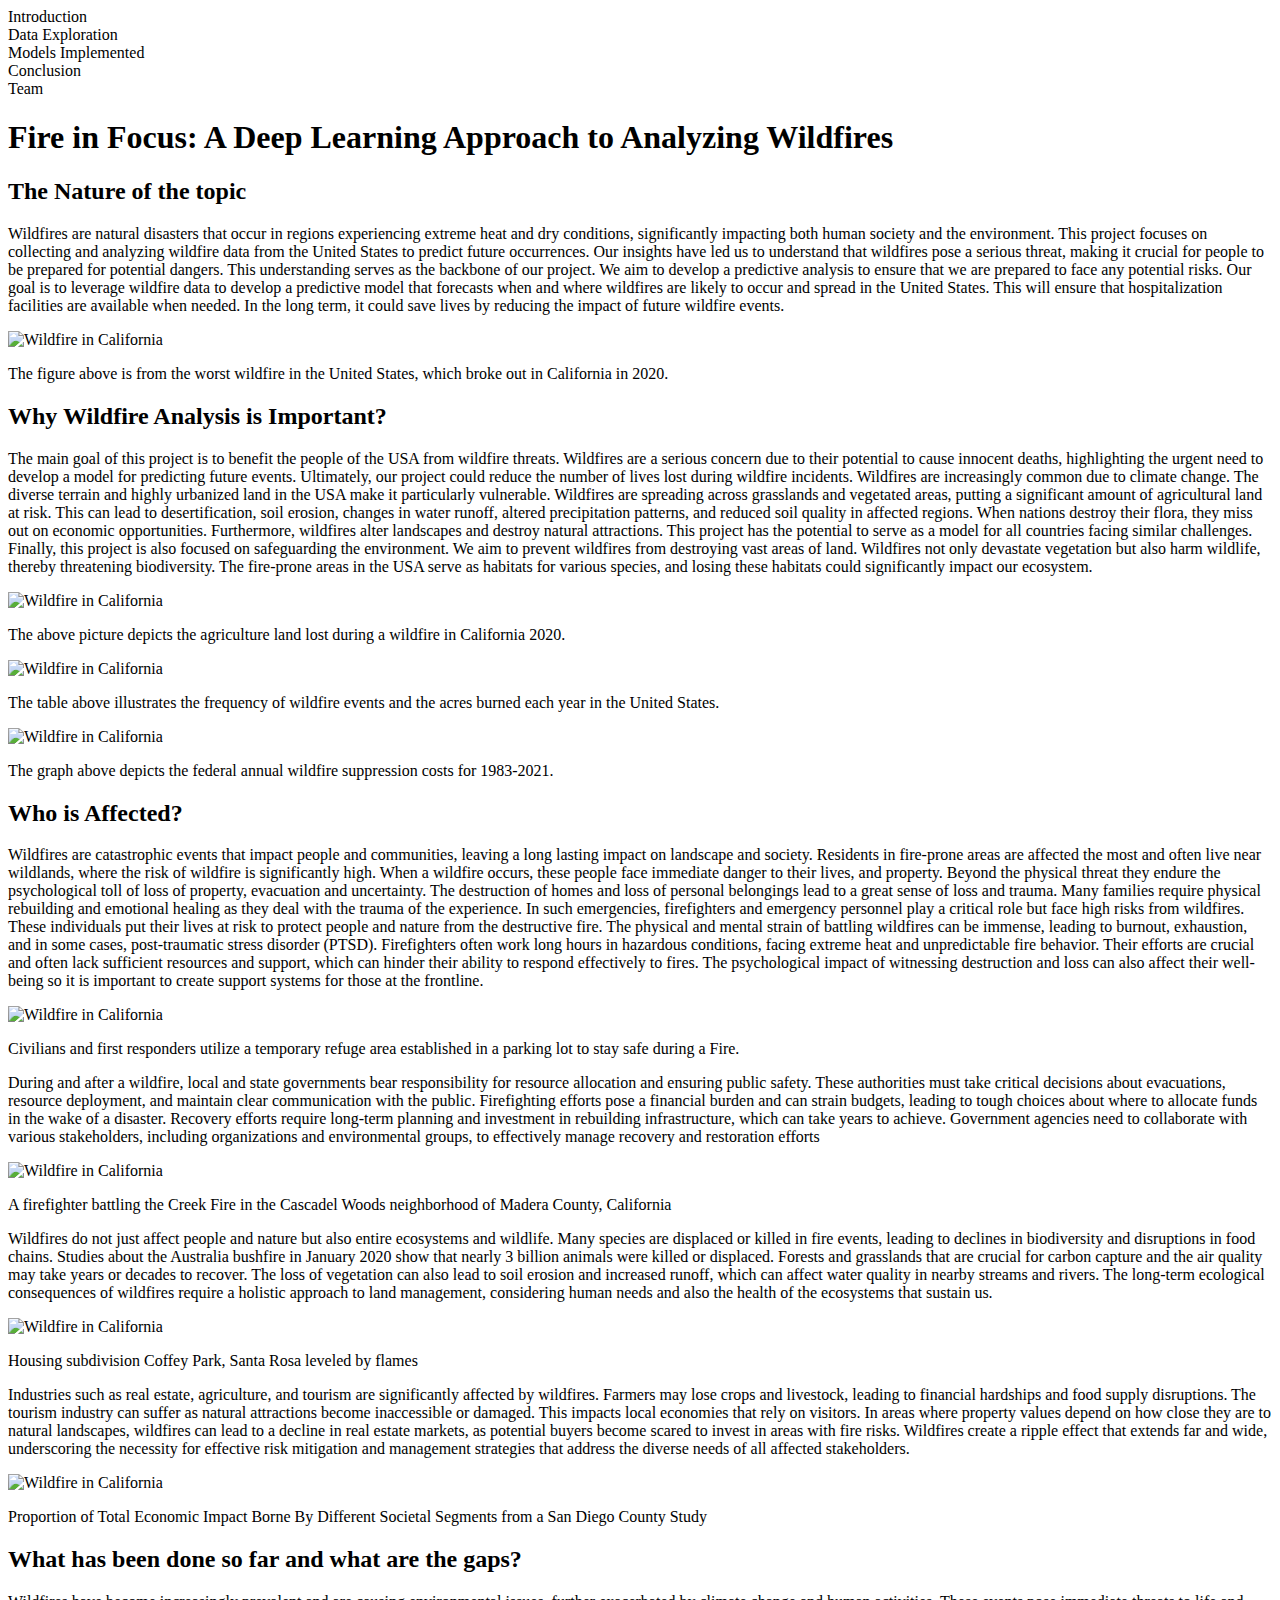
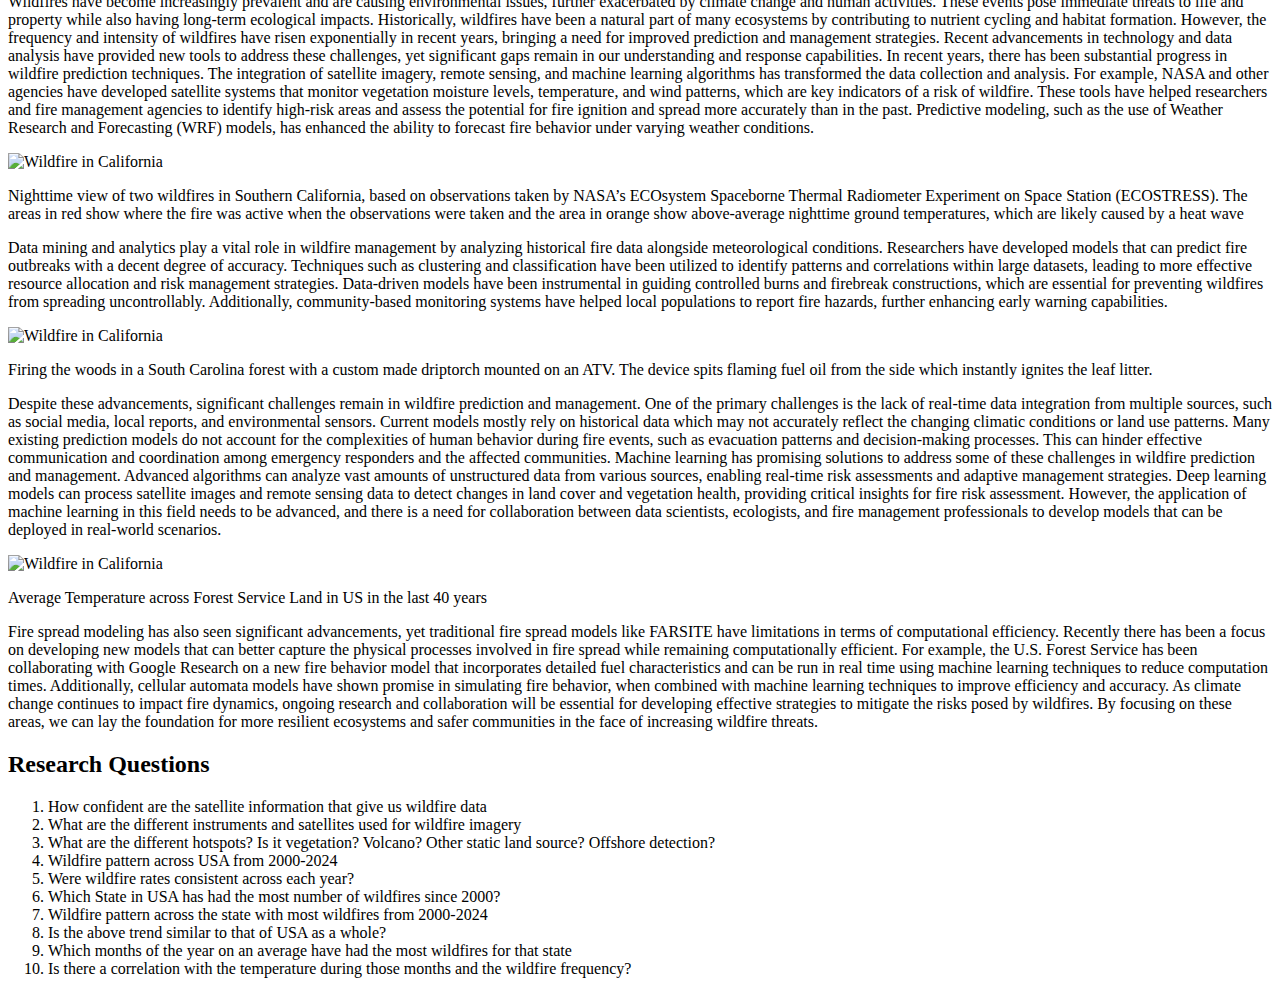
==== commit 1a500221: "Merge pull request #9 from Olan-Pinto/olan_milestone3" ====
--- a/index.html
+++ b/index.html
@@ -17,7 +17,7 @@
         </div>
         
         <div id="introduction" class="tab-content">
-            <h1>Fire in Focus: A Machine and Deep Learning Approach to Analyzing Wildfires</h1>
+            <h1>Fire in Focus: A Deep Learning Approach to Analyzing Wildfires</h1>
             <h2>The Nature of the topic</h2>
             <p>Wildfires are natural disasters that occur in regions experiencing extreme heat and dry conditions, significantly impacting both human society and the 
                 environment. This project focuses on collecting and analyzing wildfire data from the United States to predict future occurrences. Our insights have led 
@@ -110,9 +110,68 @@
                     <p class="caption">Proportion of Total Economic Impact Borne By Different Societal Segments from a  San Diego County Study
                     </p>
                 </div>
-            <h2>What has been done so far and what are the gaps?</h2>
-            <p></p>
-            <img src="wildfire_image4.jpg" alt="Fire Management Strategies">
+                <h2>What has been done so far and what are the gaps?</h2>
+                <p>
+                    Wildfires have become increasingly prevalent and are causing environmental issues, further exacerbated by climate change and human activities. These 
+                    events pose immediate threats to life and property while also having long-term ecological impacts. Historically, wildfires have been a natural part of 
+                    many ecosystems by contributing to nutrient cycling and habitat formation. However, the frequency and intensity of wildfires have risen exponentially in
+                     recent years, bringing a need for improved prediction and management strategies. Recent advancements in technology and data analysis have provided new
+                      tools to address these challenges, yet significant gaps remain in our understanding and response capabilities. In recent years, there has been 
+                      substantial progress in wildfire prediction techniques. The integration of satellite imagery, remote sensing, and machine learning algorithms has
+                       transformed the data collection and analysis. For example, NASA and other agencies have developed satellite systems that monitor vegetation moisture
+                        levels, temperature, and wind patterns, which are key indicators of a risk of wildfire. These tools have helped researchers and fire management 
+                        agencies to identify high-risk areas and assess the potential for fire ignition and spread more accurately than in the past. Predictive modeling, 
+                        such as the use of Weather Research and Forecasting (WRF) models, has enhanced the ability to forecast fire behavior under varying weather 
+                        conditions.
+                </p>
+                <div class="image-container">
+                    <img src="images/wildfire_image9.png" alt="Wildfire in California">
+                    <p class="caption">Nighttime view of two wildfires in Southern California, based on observations taken by NASA’s ECOsystem Spaceborne Thermal Radiometer Experiment on 
+                        Space Station (ECOSTRESS). The areas in red show where the fire was active when the observations were taken and the area in orange show above-average nighttime 
+                        ground temperatures, which are likely caused by a heat wave
+                    </p>
+                </div>
+                <p>
+                    Data mining and analytics play a vital role in wildfire management by analyzing historical fire data alongside meteorological conditions. Researchers have 
+                    developed models that can predict fire outbreaks with a decent degree of accuracy. Techniques such as clustering and classification have been utilized to 
+                    identify patterns and correlations within large datasets, leading to more effective resource allocation and risk management strategies. Data-driven models
+                     have been instrumental in guiding controlled burns and firebreak constructions, which are essential for preventing wildfires from spreading uncontrollably.
+                      Additionally, community-based monitoring systems have helped local populations to report fire hazards, further enhancing early warning capabilities. 
+                </p>
+                <div class="image-container">
+                    <img src="images/wildfire_image10.png" alt="Wildfire in California">
+                    <p class="caption">Firing the woods in a South Carolina forest with a custom made driptorch mounted on an ATV. The device spits flaming fuel oil from the side which instantly ignites the leaf litter.
+                    </p>
+                </div>
+                <p>
+                    Despite these advancements, significant challenges remain in wildfire prediction and management. One of the primary challenges is the lack of real-time 
+                    data integration from multiple sources, such as social media, local reports, and environmental sensors. Current models mostly rely on historical data 
+                    which may not accurately reflect the changing climatic conditions or land use patterns. Many existing prediction models do not account for the 
+                    complexities of human behavior during fire events, such as evacuation patterns and decision-making processes. This can hinder effective communication 
+                    and coordination among emergency responders and the affected communities. Machine learning has promising solutions to address some of these challenges 
+                    in wildfire prediction and management. Advanced algorithms can analyze vast amounts of unstructured data from various sources, enabling real-time risk 
+                    assessments and adaptive management strategies. Deep learning models can process satellite images and remote sensing data to detect changes in land cover
+                     and vegetation health, providing critical insights for fire risk assessment. However, the application of machine learning in this field needs to be
+                      advanced, and there is a need for collaboration between data scientists, ecologists, and fire management professionals to develop models that can be
+                       deployed in real-world scenarios.
+                    
+                </p>
+                <div class="image-container">
+                    <img src="images/wildfire_image11.png" alt="Wildfire in California">
+                    <p class="caption">Average Temperature across Forest Service Land in US in the last 40 years
+                    </p>
+                </div>
+                <p>
+                    Fire spread modeling has also seen significant advancements, yet traditional fire spread models like FARSITE have limitations in terms of computational 
+                    efficiency. Recently there has been a focus on developing new models that can better capture the physical processes involved in fire spread while 
+                    remaining computationally efficient. For example, the U.S. Forest Service has been collaborating with Google Research on a new fire behavior model 
+                    that incorporates detailed fuel characteristics and can be run in real time using machine learning techniques to reduce computation times. Additionally, 
+                    cellular automata models have shown promise in simulating fire behavior, when combined with machine learning techniques to improve efficiency and 
+                    accuracy. As climate change continues to impact fire dynamics, ongoing research and collaboration will be essential for developing effective strategies
+                     to mitigate the risks posed by wildfires. By focusing on these areas, we can lay the foundation for more resilient ecosystems and safer communities in 
+                     the face of increasing wildfire threats.
+                    
+                </p>
             <h2>Research Questions</h2>
             <ol>
                 <li>How confident are the satellite information that give us wildfire data</li>
@@ -129,8 +188,6 @@
         </div>
 
         <div id="data-exploration" class="tab-content">
-<<<<<<< Updated upstream
-=======
 
             <h1>Data Exploration</h1>
             <h2>Objective</h2>
@@ -691,574 +748,15 @@
                     <img src="images/attr_4.jpg" alt="Image 4">
                 </div>
         </div>
->>>>>>> Stashed changes
-
-                <h1>Data Exploration</h1>
-                <h2>Objective</h2>
-                <p>The objective of this project is to develop a wildfire prediction and analysis system for California by leveraging 
-                    wildfire data from satellite observations and weather data. By integrating wildfire hotspots with meteorological
-                     conditions such as temperature, humidity, wind speed, and precipitation, the project aims to forecast wildfire
-                      occurrences and provide actionable insights. This analysis will improve understanding of wildfire patterns and 
-                      support more effective wildfire management strategies.</p>
-                
-                <h2>Data Collection</h2>
-                <ul>
-                    <li>NASA Firms API for wildfires - <a href="https://firms.modaps.eosdis.nasa.gov/api/">https://firms.modaps.eosdis.nasa.gov/api/</a></li>
-                    <li>Weather API - <a href="https://open-meteo.com/">https://open-meteo.com/</a></li>
-                </ul>
-                <h3>Weather Data Attributes</h3>
-                <p>Most weather variables are given as an instantaneous value for the indicated hour. Some variables,
-                     like precipitation, are calculated from the preceding hour as an average or sum.</p>
-                <style>
-                    table {
-                        width: 50%; 
-                        margin: 20px auto; 
-                        border-collapse: collapse; 
-                    }
-                    th, td {
-                        border: 1px solid #333; 
-                        padding: 10px; 
-                        text-align: center; 
-                    }
-                    th {
-                        background-color: #f2f2f2; 
-                    }
-            </style>     
-            <table>
-                <thead>
-                    <tr>
-                        <th>Variable</th>
-                        <th>Valid Time</th>
-                        <th>Unit</th>
-                        <th>Description</th>
-                    </tr>
-                </thead>
-                <tbody>
-                    <tr>
-                        <td>temperature_2m</td>
-                        <td>Instant</td>
-                        <td>°C (°F)</td>
-                        <td>Air temperature at 2 meters above ground</td>
-                        
-                    </tr>
-                    <tr>
-                        <td>Air temperature at 2 meters above ground</td>
-                        <td>Instant</td>
-                        <td>%</td>
-                        <td>Relative humidity at 2 meters above ground</td>
-                       
-                    </tr>
-                    <tr>
-                        <td>dew_point_2m</td>
-                        <td>Instant </td>
-                        <td>°C (°F)	</td>
-                        <td>Dew point temperature at 2 meters above ground</td>
-                       
-                    </tr>
-                    <tr>
-                        <td>apparent_temperature</td>
-                        <td>Instant</td>
-                        <td>°C (°F)</td>
-                        <td>Perceived temperature combining wind chill factor, relative humidity and solar radiation</td>
-                       
-                    </tr>
-                    <tr>
-                        <td>precipitation</td>
-                        <td>Preceding hour sum</td>
-                        <td>mm (inch)</td>
-                        <td>Total precipitation (rain, showers, snow) sum of the preceding hour</td>
-                       
-                    </tr>
-                    <tr>
-                        <td>Rain</td>
-                        <td>Preceding hour sum</td>
-                        <td>mm (inch)</td>
-                        <td>Only liquid precipitation of the preceding hour including local showers and rain from large scale systems.</td>
-                       
-                    </tr>
-                    <tr>
-                        <td>Snowfall</td>
-                        <td>Preceding hour sum</td>
-                        <td>cm (inch)</td>
-                        <td>Snowfall amount of the preceding hour in centimeters. For the water equivalent in millimeter, divide by 7. E.g. 7 cm snow = 10 mm precipitation water equivalent</td>
-                       
-                    </tr>
-                    <tr>
-                        <td>snow_depth</td>
-                        <td>Instant</td>
-                        <td>meters</td>
-                        <td>Snow depth on the ground. Snow depth in ERA5-Land tends to be overestimated.</td>
-                       
-                    </tr>
-                    <tr>
-                        <td>weather_code</td>
-                        <td>Instant</td>
-                        <td>WMO code</td>
-                        <td>Weather condition as a numeric code.</td>
-                       
-                    </tr>
-                    <tr>
-                        <td>pressure_msl surface_pressure</td>
-                        <td>Instant</td>
-                        <td>hPa</td>
-                        <td>Atmospheric air pressure reduced to mean sea level (msl) or pressure at surface.</td>
-                       
-                    </tr>
-                    <tr>
-                        <td>cloud_cover</td>
-                        <td>Instant</td>
-                        <td>%</td>
-                        <td>Total cloud cover as an area fraction</td>
-                       
-                    </tr>
-                    <tr>
-                        <td>cloud_cover_low</td>
-                        <td>Instant</td>
-                        <td>%</td>
-                        <td>Low level clouds and fog up to 2 km altitude</td>
-                       
-                    </tr>
-                    <tr>
-                        <td>cloud_cover_mid</td>
-                        <td>Instant</td>
-                        <td>%</td>
-                        <td>Mid level clouds from 2 to 6 km altitude</td>
-                       
-                    </tr>
-                    <tr>
-                        <td>cloud_cover_high</td>
-                        <td>Instant</td>
-                        <td>%</td>
-                        <td>High level clouds from 6 km altitude</td>
-                       
-                    </tr>
-                    <td>shortwave_radiation</td>
-                    <td>Preceding hour mean </td>
-                    <td>W/m²</td>
-                    <td>Shortwave solar radiation as average of the preceding hour.</td>
-                    </tr>
-                    </tr>
-                    <td>direct_radiation &
-                        direct_normal_irradiance</td>
-                    <td>Preceding hour mean</td>
-                    <td>W/m²</td>
-                    <td>Direct solar radiation as average of the preceding hour on the horizontal plane and the normal plane</td>
-                    </tr>
-                    </tr>
-                    <td>diffuse_radiation</td>
-                    <td>Preceding hour mean</td>
-                    <td>W/m²</td>
-                    <td>Diffuse solar radiation as average of the preceding hour</td>
-                    </tr>
-                    <tr>
-                        <td>cloud_cover_mid</td>
-                        <td>Preceding hour mean</td>
-                        <td>W/m²</td>
-                        <td>Mid level clouds from 2 to 6 km altitude</td>
-                       
-                    </tr>
-                    <tr>
-                        <td>global_tilted_irradiance</td>
-                        <td>Preceding hour sum</td>
-                        <td>W/m²</td>
-                        <td>Total radiation received on a tilted pane as average of the preceding hour. </td>
-                       
-                    </tr>
-                    <tr>
-                        <td>sunshine_duration</td>
-                        <td>Preceding hour sum</td>
-                        <td>Seconds</td>
-                        <td>Number of seconds of sunshine of the preceding hour per hour calculated by direct 
-                            normalized irradiance exceeding 120 W/m², following the WMO definition.</td>
-                       
-                    </tr>
-
-
-                    <tr>
-                        <td>et0_fao_evapotranspiration</td>
-                        <td>Preceding hour sum</td>
-                        <td>mm(inch)</td>
-                        <td>ET₀ Reference Evapotranspiration of a well watered grass field. 
-                        Based on FAO-56 Penman-Monteith equations ET₀ is calculated from temperature, wind speed, humidity and solar radiation.</td>
-                    </tr>
-                    <tr>
-                        <td>vapour_pressure_deficit</td>
-                        <td>Instant</td>
-                        <td>kPa</td>
-                        <td>Vapor Pressure Deificit (VPD) in kilopascal (kPa).</td>
-                       
-                    </tr>
-                    <tr>
-                        <td>wind_speed_10m & wind_speed_100m</td>
-                        <td>Instant</td>
-                        <td>km/h (mph, m/s, knots)</td>
-                        <td>Wind speed at 10 meters above ground.</td>
-                       
-                    </tr>
-                    <tr>
-                        <td>wind_direction_10m</td>
-                        <td>Instant</td>
-                        <td>°</td>
-                        <td>Wind speed at 10 or 100 meters above ground. Wind speed on 10 meters is the standard level.</td>
-                       
-                    </tr>
-                    <tr>        
-                        <td>wind_direction_100m</td>
-                        <td>Instant</td>
-                        <td>°</td>
-                        <td>Wind direction at 100 meters above ground</td>
-                       
-                    </tr>
-                    <tr>
-                        <td>wind_gusts_10m</td>
-                        <td>Instant</td>
-                        <td>km/h (mph, m/s, knots)</td>
-                        <td>Gusts at 10 meters above ground as a maximum of the preceding hour</td>
-                       
-                    </tr>
-                    <tr>
-                        <td>soil_temperature_0_to_7cm,
-                            soil_temperature_7_to_28cm,
-                            soil_temperature_28_to_100cm,
-                            soil_temperature_100_to_255cm</td>
-                        <td>Instant</td>
-                        <td>°C (°F) </td>
-                        <td>Average temperature of different soil levels below ground.</td>
-                       
-                    </tr>
-                    <tr>
-                        <td>soil_moisture_0_to_7cm,
-                            soil_moisture_7_to_28cm,
-                            soil_moisture_28_to_100cm,
-                            soil_moisture_100_to_255cm</td>
-                        <td>Instant</td>
-                        <td>m³/m³</td>
-                        <td>Average soil water content as volumetric mixing ratio at 0-7, 7-28, 28-100 and 100-255 cm depths.</td>
-                       
-                    </tr>
-                    
-                </tbody>
-            </table>
-            <h3>VIIRS NRT Attribute Fields</h3>
-            <table>
-                <thead>
-                    <tr>
-                        <th>Attributes</th>
-                        <th>Description</th>
-                    </tr>
-                </thead>
-                <tbody>
-                    <tr>
-                        <td>Latitude</td>
-                        <td>Center of nominal 375 m fire pixel</td>
-                    </tr>
-                    <tr>
-                        <td>Longitude</td>
-                        <td>Center of nominal 375 m fire pixel</td>
-                    </tr>
-                    <tr>
-                        <td>Bright_ti4</td>
-                        <td>VIIRS I-4 channel brightness temperature of the fire pixel measured in Kelvin.</td>
-                    </tr>
-                    <tr>
-                        <td>Scan</td>
-                        <td>The algorithm produces approximately 375 m pixels at nadir. Scan and track reflect actual pixel size.</td>
-                    </tr>
-                    <tr>
-                        <td>Track</td>
-                        <td>The algorithm produces approximately 375 m pixels at nadir. Scan and track reflect actual pixel size.</td>
-                    </tr>
-                    <tr>
-                        <td>Acq_Date</td>
-                        <td>Date of VIIRS acquisition.</td>
-                    </tr>
-                    <tr>
-                        <td>Acq_Time</td>
-                        <td>Time of acquisition/overpass of the satellite (in UTC).</td>
-                    </tr>
-                    <tr>
-                        <td>Satellite</td>
-                        <td>N= Suomi National Polar-orbiting Partnership (Suomi NPP)</td>
-                    </tr>
-                    <tr>
-                        <td>Confidence</td>
-                        <td>This value helps gauge the quality of individual hotspot/fire pixels. Confidence values are set to low, nominal, and high. Low confidence pixels are typically associated with sun glint or lower relative temperature anomaly.</td>
-                    </tr>
-                    <tr>
-                        <td>Version</td>
-                        <td>Version identifies the collection and source of data processing: Near Real-Time (NRT suffix added) or Standard Processing.</td>
-                    </tr>
-                    <tr>
-                        <td>Bright_ti5</td>
-                        <td>I-5 Channel brightness temperature of the fire pixel measured in Kelvin.</td>
-                    </tr>
-                    <tr>
-                        <td>FRP</td>
-                        <td>FRP depicts the pixel-integrated fire radiative power in megawatts (MW). The VIIRS 375 m fire detection algorithm optimizes response over small fires while balancing false alarms.</td>
-                    </tr>
-                    <tr>
-                        <td>Type*</td>
-                        <td>0 = presumed vegetation fire, 1 = active volcano, 2 = other static land source, 3 = offshore detection.</td>
-                    </tr>
-                    <tr>
-                        <td>DayNight</td>
-                        <td>D = Daytime fire, N = Nighttime fire.</td>
-                    </tr>
-                </tbody>
-            </table>
-            
-
-                <h2>Step 1 - Collecting Wildfire Data</h2>
-                <p>We used the NASA FIRMS API, which provides data on fires and hotspots detected from satellite observations.</p>
-                <div class="image-container">
-                    <img src="images\raw_1.jpg" alt="raw_data 1">
-                    <img src="images\raw_2.jpg" alt="raw_data 2">
-                    <img src="images\raw_3.jpg" alt="raw_data 3">
-                    <p class="caption">The above screenshots show the raw data collected from multiple satellites            
-                    </p>
-                </div>
-                <div class="image-container">
-                    <img src="images\raw_merged.jpg" alt="Merged wildfire raw dataset">
-                    <p class="caption">The merged wildfire raw dataset consists of all wildfires that occurred in the USA from 2000-2024.</p>
-                </div>
-                
-                <p>The column CONFIDENCE has mixed data types. The confidence levels are low(l), nominal(n), and high(h). Only about 15% of the data within the confidence attribute is numeric,
-                    so we binned the values into different ranges. Instances with confidence = l were dropped from the training set,
-                     as they were likely misclassified due to sun glare or cloud reflection. Daytime fire pixels with low confidence are linked to sun glint and lower relative temperature anomalies (<15K)
-                       in mid-infrared channel I4. Nominal confidence pixels are those without sun glint and with a temperature anomaly of >15K
-                        in day or nighttime data. Fire pixels with high confidence are associated with day or nighttime saturation.</p>
-                <div class="image-container">
-                    <img src="images\confidence_hist.jpg" alt="Confidence Histogram">
-                    <p class="caption">Histogram showing the distribution of confidence levels of satellite wildfire detection.</p>
-                </div>
-                <div class="image-container">
-                    <img src="images\timeandday.jpg" alt="day and night">
-                    <p class="caption">Histogram showing the distribution of wildfires based on day and night</p>
-                </div>
-                <h2>Geospatial Analysis</h2>
-                <p>The following carousel of density plots depicts the wildfire distribution throught the years of 2000,2005,2010,2015,2020,2024,
-                     respectively in the United States.</p>
- <style>
-        .carousel {
-            width: 100%;
-            max-width: 600px;
-            margin: 0 auto;
-            position: relative;
-            overflow: hidden;
-        }
-        .carousel img {
-            width: 100%;
-            height: auto;
-            display: none; /* Hide all images initially */
-        }
-        .carousel img.active {
-            display: block; /* Show active image */
-        }
-        .carousel-controls {
-            position: absolute;
-            top: 50%;
-            width: 100%;
-            display: flex;
-            justify-content: space-between;
-            transform: translateY(-50%);
-        }
-        .carousel-controls button {
-            background-color: rgba(0, 0, 0, 0.5);
-            color: white;
-            border: none;
-            padding: 10px;
-            cursor: pointer;
-        }
-    </style>
-
-<div class="carousel">
-    <img src="images/US1.jpg.png" alt="Image 1" class="active">
-    <img src="images/US2.jpg.png" alt="Image 2">
-    <img src="images/US3.jpg.png" alt="Image 3">
-    <img src="images/US4.jpg.png" alt="Image 4">
-    <img src="images/US5.jpg.png" alt="Image 5">
-    <img src="images/US6.jpg.png" alt="Image 6">
-    <div class="carousel-controls">
-        <button id="prev">❮</button>
-        <button id="next">❯</button>
-    </div>
-</div>
-
-<script>
-    const images = document.querySelectorAll('.carousel img');
-    let currentIndex = 0;
-
-    document.getElementById('next').addEventListener('click', function() {
-        images[currentIndex].classList.remove('active');
-        currentIndex = (currentIndex + 1) % images.length;
-        images[currentIndex].classList.add('active');
-    });
-
-    document.getElementById('prev').addEventListener('click', function() {
-        images[currentIndex].classList.remove('active');
-        currentIndex = (currentIndex - 1 + images.length) % images.length;
-        images[currentIndex].classList.add('active');
-    });
-</script>
-
-                <div class="image-container">
-                    <img src="images\high_2013.jpg" alt="Wildfire Temporal Plot">
-                    <p class="caption">The above attached Temporal plot implies that more than 75% of all occurrences of wildfires in the United States 
-                        since 2000 have happened after 2013!
-                    </p>
-                </div>
-                <div class="image-container">
-                    <img src="images\cal_high.jpg" alt="California histogram Plot">
-                    <p class="caption">The above histogram shows the wildfire count of the United States from 2000 to present.</p>
-                </div>
-                <div class="image-container">
-                    <img src="images\dense_plot_cal.jpg" alt="Wildfire Density Plot">
-                    <p class="caption">Density Plot of wildfires in California in the year 2024, with a high concentration in Southern
-                         California.</p>
-                </div>
-                <p>California has got the most wildfires which accounts to almost one-eigth of 
-                    the total wildfires of the United States.
-                </p>
-                <div class="image-container">
-                    <img src="images\month.jpg" alt="Month Frequency Plot">
-                    <p class="caption">Frequency Plot of wildfires in California.</p>
-                    <p>Frequency Plot to identify what time of the year contributes to the most wildfires in California.
-                    It turns out that July to September has the most number of wildfires. These also happen to be the hottest 
-                    months of the year in California</p>
-                </div>
-
-                <style>
-                 
-                    .message {
-                        font-family: 'Arial', sans-serif; 
-                        font-size: 2.5em; 
-                        font-weight: bold; 
-                        text-align: center; 
-                        color: #ff4500; 
-                        background-color: #f0f8ff; 
-                        padding: 20px; 
-                        border: 2px solid #ffa07a; 
-                        border-radius: 10px; 
-                        box-shadow: 0 5px 15px rgba(0, 0, 0, 0.2); 
-                        margin: 50px auto; 
-                        width: 80%; 
-                        animation: pulse 2s infinite; 
-                    }
-
-                    @keyframes pulse {
-                        0% { transform: scale(1); }
-                        50% { transform: scale(1.05); }
-                        100% { transform: scale(1); }
-                    }
-  
-                    .message span {
-                        text-shadow: 2px 2px 5px rgba(0, 0, 0, 0.3); 
-                    }
-                </style>
-                
-                <div class="message">
-                    <span>Alright! Now we are heading to Step 2!</span>
-                </div>
-                <h2>Step 2 - Collecting Weather Data</h2>
-                <p>We used the Open-Meteo weather API to gather weather data. Open-Meteo is an open-source weather API which 
-                    gives hourly weather data. We used the Python API client. The API has a daily limit of 10000 so we restricted
-                    our satellite data to only Southern California from 2020 and fetched the weather data for respective 
-                    latitude and longitudes.</p>
-                <p>The weather dataset contains the following attributes:</p>     
-                <div class="image-container">
-                        <img src="images\training.jpg" alt="Attribute Details">
-                </div>
-
-                <h2>Feature Analysis and EDA</h2>
-
-                <h4>Snow Depth</h4>
-                <p>Snow depth is the only Column with null values. 
-                    99% of all snow_depth occurrences are 0 indicating that snow does not happen when there is  wildfire. Therefore all the nulls will be replaced by the Mode=0.
-                </p>
-                <div class="image-container">
-                    <img src="images\snow_1.jpg" alt="Null values">
-                    <img src="images\snow_2.jpg" alt="Details on Snow Depth Attribute">
-                </div>
-
-                <h4>Temperature</h4>
-                <div class="image-container">
-                    <img src="images\temp.jpg" alt="Temperature Plot">
-                    <p class="caption">Months 6-9 (June to September) have a higher average temperature compared to the rest of the year
-                         which is very similar to the wildfire-month trend seen earlier above. Temperature is therefore a critical 
-                         variable when it comes to wildfires.</p>
-                </div>   
-                <div class="image-container">
-                    <img src="images\heatmap.jpg" alt="Temperature heatmap Plot">
-                    <p class="caption">Correlation heatmap of weather and fire variables.</p>
-                </div>
-                <div class="image-container">
-                    <img src="images\pairplot.jpg" alt="PairPlot of key features">
-                    <p class="caption">There is an apparent negative correlation between temperature and humidity,
-                         but the other features like wind speed and precipitation do not have a lot of correlation between them.</p>
-                </div>    
-                <div class="image-container">
-                    <img src="images\boxplot.jpg" alt="boxPlot of relative humidity">
-                    <p class="caption">There is a very marginal difference in relative humidity in the presence or absence of a wildfire.</p>
-                </div> 
-                <style>
- 
-                    .qa-container {
-                        font-family: 'Verdana', sans-serif; 
-                        width: 80%; 
-                        margin: 40px auto; 
-                        padding: 20px;
-                        background-color: #f9f9f9; 
-                        border-radius: 8px; 
-                        box-shadow: 0 4px 8px rgba(0, 0, 0, 0.1); 
-                    }
-            
-                    .question {
-                        font-size: 1.8em; 
-                        font-weight: bold; 
-                        color: #ff6347; 
-                        margin-bottom: 10px; 
-                    }
-            
-                    .answer {
-                        font-size: 1.2em; 
-                        color: #333; 
-                        padding-left: 15px; 
-                        border-left: 3px solid #ffa07a; 
-                    }
-                    .qa-container:hover {
-                        background-color: #fff0f5;
-                        box-shadow: 0 6px 12px rgba(0, 0, 0, 0.15);
-                    }
-                </style>
-                <div class="qa-container">
-                    <div class="question">Q:How was the target variable "Fire" or "No Fire" created?</div>
-                    <div class="answer">A: By integrating wildfire data with weather data based on latitude, longitude and date, we identified occurrences of
-                         wildfires with a target label of 1. The rows that remained unmerged correspond to instances
-                          where wildfires did not occur. To achieve a balanced
-                           dataset, we quantified the positive class labels from 2020 to 2024 and subsequently conducted a random 
-                           sampling of an equivalent number of data points from the unmatched dataset. This produced an equal
-                            quantity of positive and negative class labels, with 56,948 instances for each. The data set comprises
-                             a total of 113,896 rows.</div>
-                </div>
-
-                <h2>Training Dataset</h2>
-                <p>The training dataset for our wildfire prediction model combines weather data from a weather API and satellite data from NASA's API. The dataset has features such as temperature, humidity, wind speed, and cloud cover. The target variable is "fire", where a value of 1 indicates the occurrence of a wildfire, and 0 indicates no wildfire.</p>
-                     <p>The following image gives us a detailed description of all the attributes used:</p>
-                     <div class="collage">
-                        <img src="images/attr_1.jpg" alt="Image 1">
-                        <img src="images/attr_2.jpg" alt="Image 2">
-                        <img src="images/attr_3.jpg" alt="Image 3">
-                        <img src="images/attr_4.jpg" alt="Image 4">
-                    </div>
-                    
+
         <div id="models-implemented" class="tab-content">
             <h1>Models Implemented</h1>
-            <p>No content required for Milestone 2.</p>
+            <p>No content required for Milestone 1.</p>
         </div>
 
         <div id="conclusion-results" class="tab-content">
             <h1>Conclusion & Results</h1>
-            <p>No content required for Milestone 2.</p>
+            <p>No content required for Milestone 1.</p>
         </div>
 
         <div id="team" class="tab-content">
